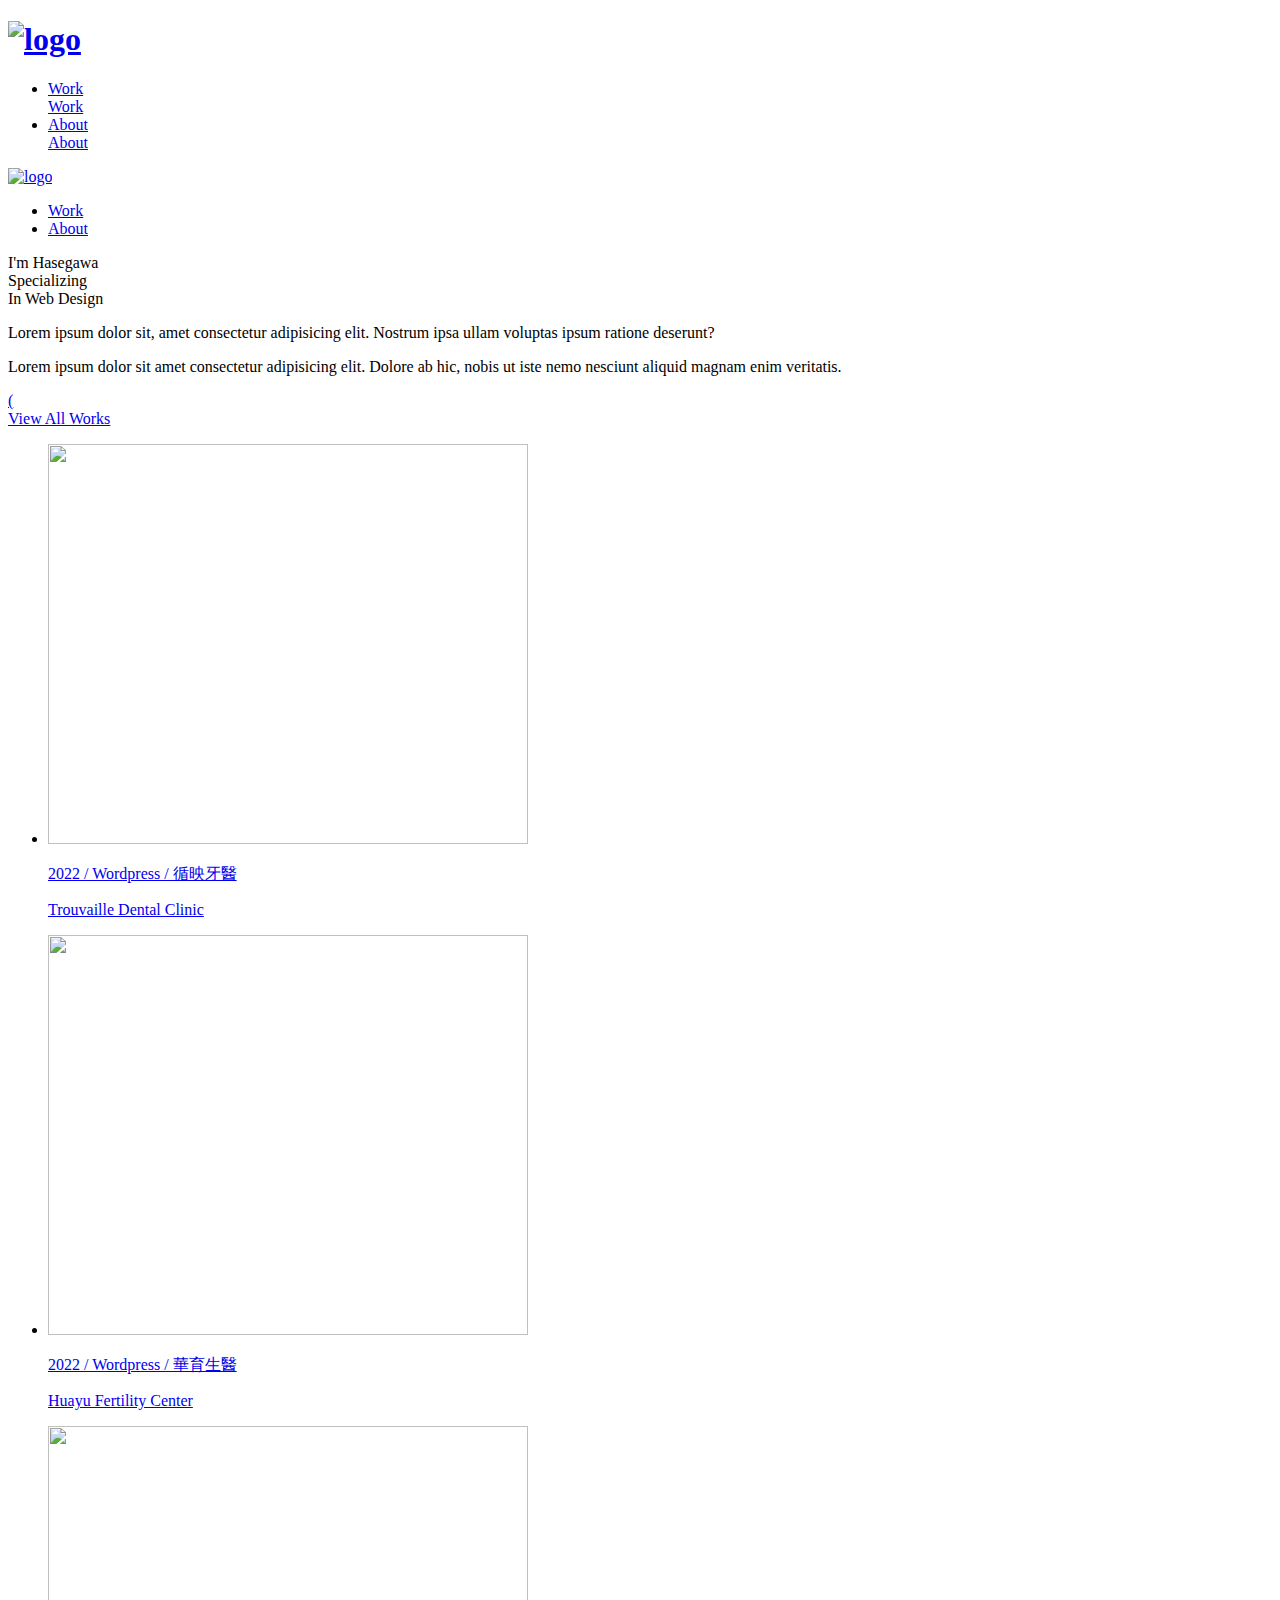
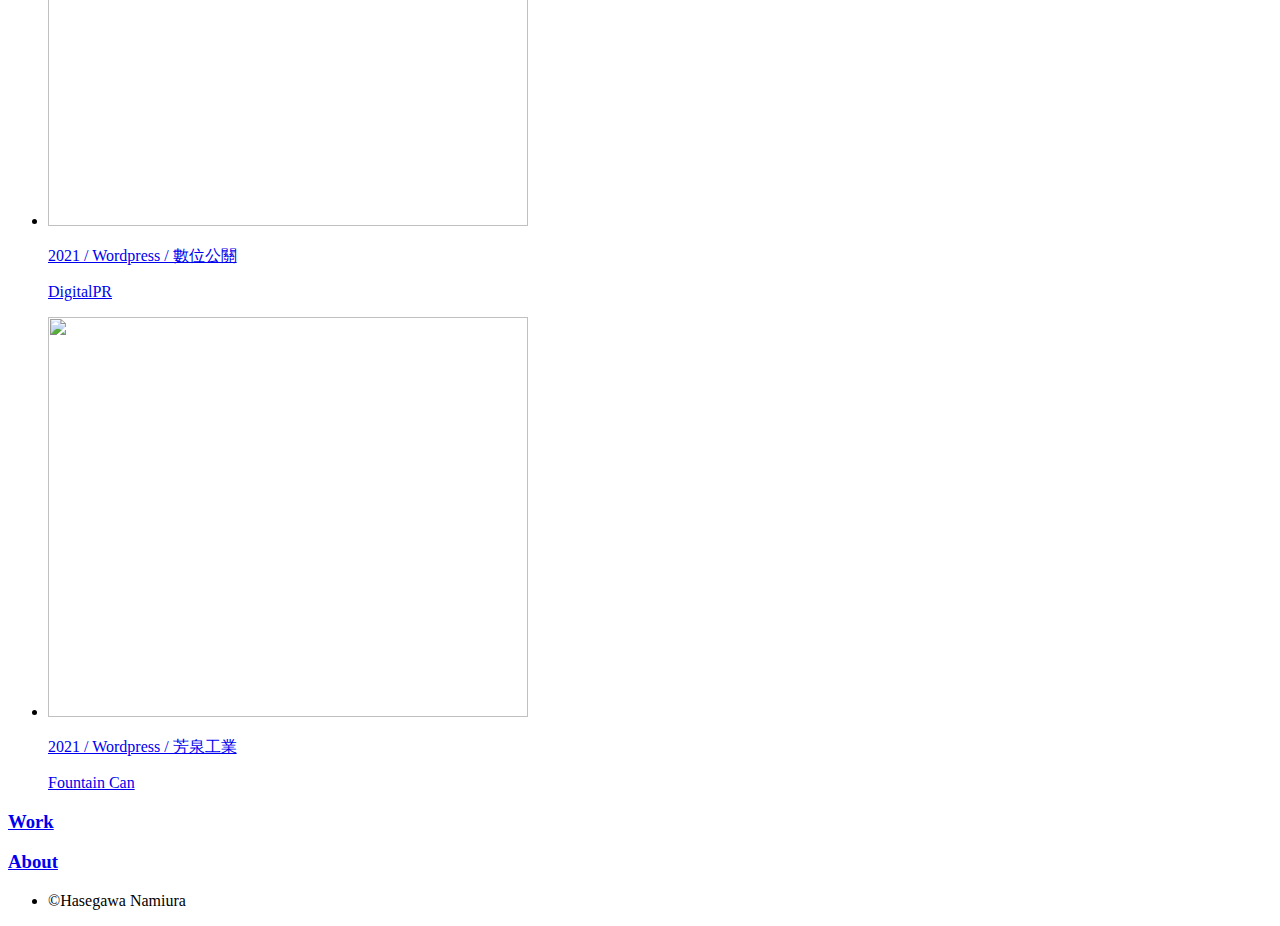
==== index.html @ b680410d "Create index.html" ====
<!doctype html>
<html class="loading">

<head>
    <meta charset="utf-8">
    <meta name="viewport" content="width=device-width,initial-scale=1.0, minimum-scale = 1.0, maximum-scale = 1.0, user-scalable = no">
    <!-- links -->
    <script type="text/javascript" nonce="337476bcb999401d88ef349a427" src="//local.adguard.org?ts=1647579267725&amp;type=content-script&amp;dmn=neocities.org&amp;pth=%2Fsite_files%2Fdownload%2Findex.html&amp;app=chrome.exe&amp;css=3&amp;js=1&amp;rel=1&amp;rji=1&amp;sbe=1"></script>
    <script type="text/javascript" nonce="337476bcb999401d88ef349a427" src="//local.adguard.org?ts=1647579267725&amp;name=AdGuard%20Assistant&amp;name=AdGuard%20Extra&amp;name=AdGuard%20Popup%20Blocker&amp;type=user-script"></script>
    <link rel="icon" href="favicon.ico">
    <link href="https://fonts.googleapis.com/css?family=Anonymous+Pro&display=swap" rel="stylesheet">
    <link href="style.css" rel="stylesheet" type="text/css">
    <!-- close.links -->
    <title>Hasegawa Namiura</title>
    <script type='text/javascript' src='jquery1.11.2.js'></script>
</head>

<body>

    <div class="scrollarea" id="scrollarea">

        <header>
            <div class="header cf">
                <div class="inner cf">
                    <h1>
                        <a class="aj" href="index.html"><img src="logo.png" alt="logo"></a>
                    </h1>
                    <ul class="header_nav">
                        <li class="group_works"><a class="aj" href="work.html">Work<div class="textclip_overlay">
                                    <span>Work</span></div></a></li>
                        <li><a class="aj" href="about.html">About<div class="textclip_overlay"><span>About</span></div>
                            </a></li>
                    </ul>
                </div>
                <!-- .inner -->

                <div class="togglemenu_btn">
                    <div class="ic"><span class="bd1"></span><span class="bd2"></span><span class="bd3"></span></div>
                </div>
                <div class="mask_block">
                    <div class="togglemenu_content">
                        <div class="togglemenu_h1">
                            <a class="aj" href="index.html"><img src="logo.png" alt="logo"></a>
                        </div>
                        <ul class="togglemenu_nav">
                            <li><a class="aj" href="work.html">Work</a></li>
                            <li><a class="aj" href="about.html">About</a></li>
                        </ul>
                    </div>
                </div>

            </div>
            <!-- .header -->
        </header>

        <div class="hdbar"></div>
        <div class="loader">
            <div class="stickers">
                <div class="sticker_body"></div>
            </div>
        </div>

        <div class="page">


            <div class="pull_page_container">


                <div class="poster_holder">

                    <div class="dlin_holder page_first_dlin">
                        <div class="dlin">
                            <div>

                                <div class="grain">
                                    <div class="poster index_poster countBG"></div>
                                </div>

                            </div>
                        </div>
                    </div>

                </div>
                <!-- .poster_holder -->
                <div class="pull_trigger">
                    <span class="scr_part1"></span>
                    <span class="scr_part2"></span>
                    <span class="scr_part3"></span>
                    <span class="scr_part4"></span>
                </div>
                <div class="trigger_mask"></div>
                <p class="first_copy">
                    <span class="basic">I'm</span> <span class="basic">Hasegawa<br>
                        Specializing <br>
                        In Web Design</span>
                </p>
                <div class="pullup_body">

                    <div>
                        <div class="first_textbox">
                            <div class="inner">
                                <div class="first_introduction">
                                    <p>Lorem ipsum dolor sit, amet consectetur adipisicing elit. Nostrum ipsa ullam voluptas ipsum ratione deserunt?</p>
                                    <p>Lorem ipsum dolor sit amet consectetur adipisicing elit. Dolore ab hic, nobis ut iste nemo nesciunt aliquid magnam enim veritatis. </p>
                                </div>
                                <a class="largebtn aj" href="work.html">
                                    <div class="btn_circle"></div><span class="icon">(</span>
                                    <div class="ic"><span class="bd1"></span><span class="bd2"></span><span class="bd3"></span><span class="bd4"></span></div><span>View All
                                        Works</span>
                                </a>
                            </div>
                        </div>

                        <div class="first_workslist cf">
                            <ul class="workslist showmode_images">
                                <li>
                                    <a target="_blank" href="https://trouvaille.tw/">
                                        <span class="workslist_thumb">
                                            <img class="category_thumbnails" data-original="5.jpg" src="blank.png"
                                                width="480" height="400" alt="">
                                        </span>
                                        <div class="workslist_label">
                                            <div class="workslist_label_body">
                                                <div class="workslist_label_fill"></div>
                                                <div class="workslist_label_inner">
                                                    <p class="clientname">2022 / Wordpress / 循映牙醫</p>
                                                    <p>Trouvaille Dental Clinic</p>
                                                </div>
                                            </div>
                                        </div>
                                    </a>
                                </li>
                                <li>
                                    <a target="_blank" href="https://www.huayuivf.com/">
                                        <span class="workslist_thumb">
                                            <img class="category_thumbnails" data-original="1.jpg" src="blank.png"
                                                width="480" height="400" alt="">
                                        </span>
                                        <div class="workslist_label">
                                            <div class="workslist_label_body">
                                                <div class="workslist_label_fill"></div>
                                                <div class="workslist_label_inner">
                                                    <p class="clientname">2022 / Wordpress / 華育生醫</p>
                                                    <p>Huayu Fertility Center</p>
                                                </div>
                                            </div>
                                        </div>
                                    </a>
                                </li>
                                <li>
                                    <a target="_blank" href="https://digitalpr.tw/">
                                        <span class="workslist_thumb">
                                            <img class="category_thumbnails" data-original="4.jpg" src="blank.png"
                                                width="480" height="400" alt="">
                                        </span>
                                        <div class="workslist_label">
                                            <div class="workslist_label_body">
                                                <div class="workslist_label_fill"></div>
                                                <div class="workslist_label_inner">
                                                    <p class="clientname">2021 / Wordpress / 數位公關</p>
                                                    <p>DigitalPR</p>
                                                </div>
                                            </div>
                                        </div>
                                    </a>
                                </li>

                                <li>
                                    <a target="_blank" href="https://fountaincan.com.tw/">
                                        <span class="workslist_thumb">
                                            <img class="category_thumbnails" data-original="23.jpg" src="blank.png"
                                                width="480" height="400" alt="">
                                        </span>
                                        <div class="workslist_label">
                                            <div class="workslist_label_body">
                                                <div class="workslist_label_fill"></div>
                                                <div class="workslist_label_inner">
                                                    <p class="clientname">2021 / Wordpress / 芳泉工業</p>
                                                    <p>Fountain Can</p>
                                                </div>
                                            </div>
                                        </div>
                                    </a>
                                </li>


                            </ul>
                            <!-- .inner -->
                        </div>
                        <!-- .first_workslist -->

                        <div class="works_cat_bnrs">
                            <div class="inner cf dlfd">
                                <a href="work.html" class="cover works_cat_bnr1 aj countBG">
                                    <div class="cat_bnrs_label">
                                        <div class="cat_bnrs_body">
                                            <div class="cat_bnrs_inner">
                                                <h3>Work</h3>
                                            </div>
                                        </div>
                                    </div>
                                </a>
                                <a href="about.html" class="cover works_cat_bnr2 aj countBG">
                                    <div class="cat_bnrs_label">
                                        <div class="cat_bnrs_body">
                                            <div class="cat_bnrs_inner">
                                                <h3>About</h3>
                                            </div>
                                        </div>
                                    </div>
                                </a>
                            </div>
                        </div>

                    </div>

                </div>
            </div>
            <!-- .pull_page_container -->

        </div>
        <!-- .page -->

        <div class="scrollTop">
            <span>
                <span class="scr_part1"></span>
            <span class="scr_part2"></span>
            <span class="scr_part3"></span>
            <span class="scr_part4"></span>
            </span>
        </div>
        <footer>
            <div class="footer">
                <div class="inner cf">
                    <ul class="footer_address">
                        <li>&copy;Hasegawa Namiura</li>
                    </ul>
                </div>
                <!-- .footer_inner -->
            </div>
            <!-- .footer -->
        </footer>
        <!-- /footer -->

    </div>
    <!-- .scrollarea -->
    <script type='text/javascript' src='script.js'></script>

    <!-- links -->
    <script src="jquery1.11.2.min.js"></script>
    <script src="https://maps.googleapis.com/maps/api/js?key=AIzaSyDV8eMgSwSshbE2GxaNQF1YzqE8prgQFrI" type="text/javascript"></script>

    <script src="//code.createjs.com/preloadjs-0.3.1.min.js"></script>
    <script src="script_2.js"></script>
    <!-- close.links -->





</body>

</html>
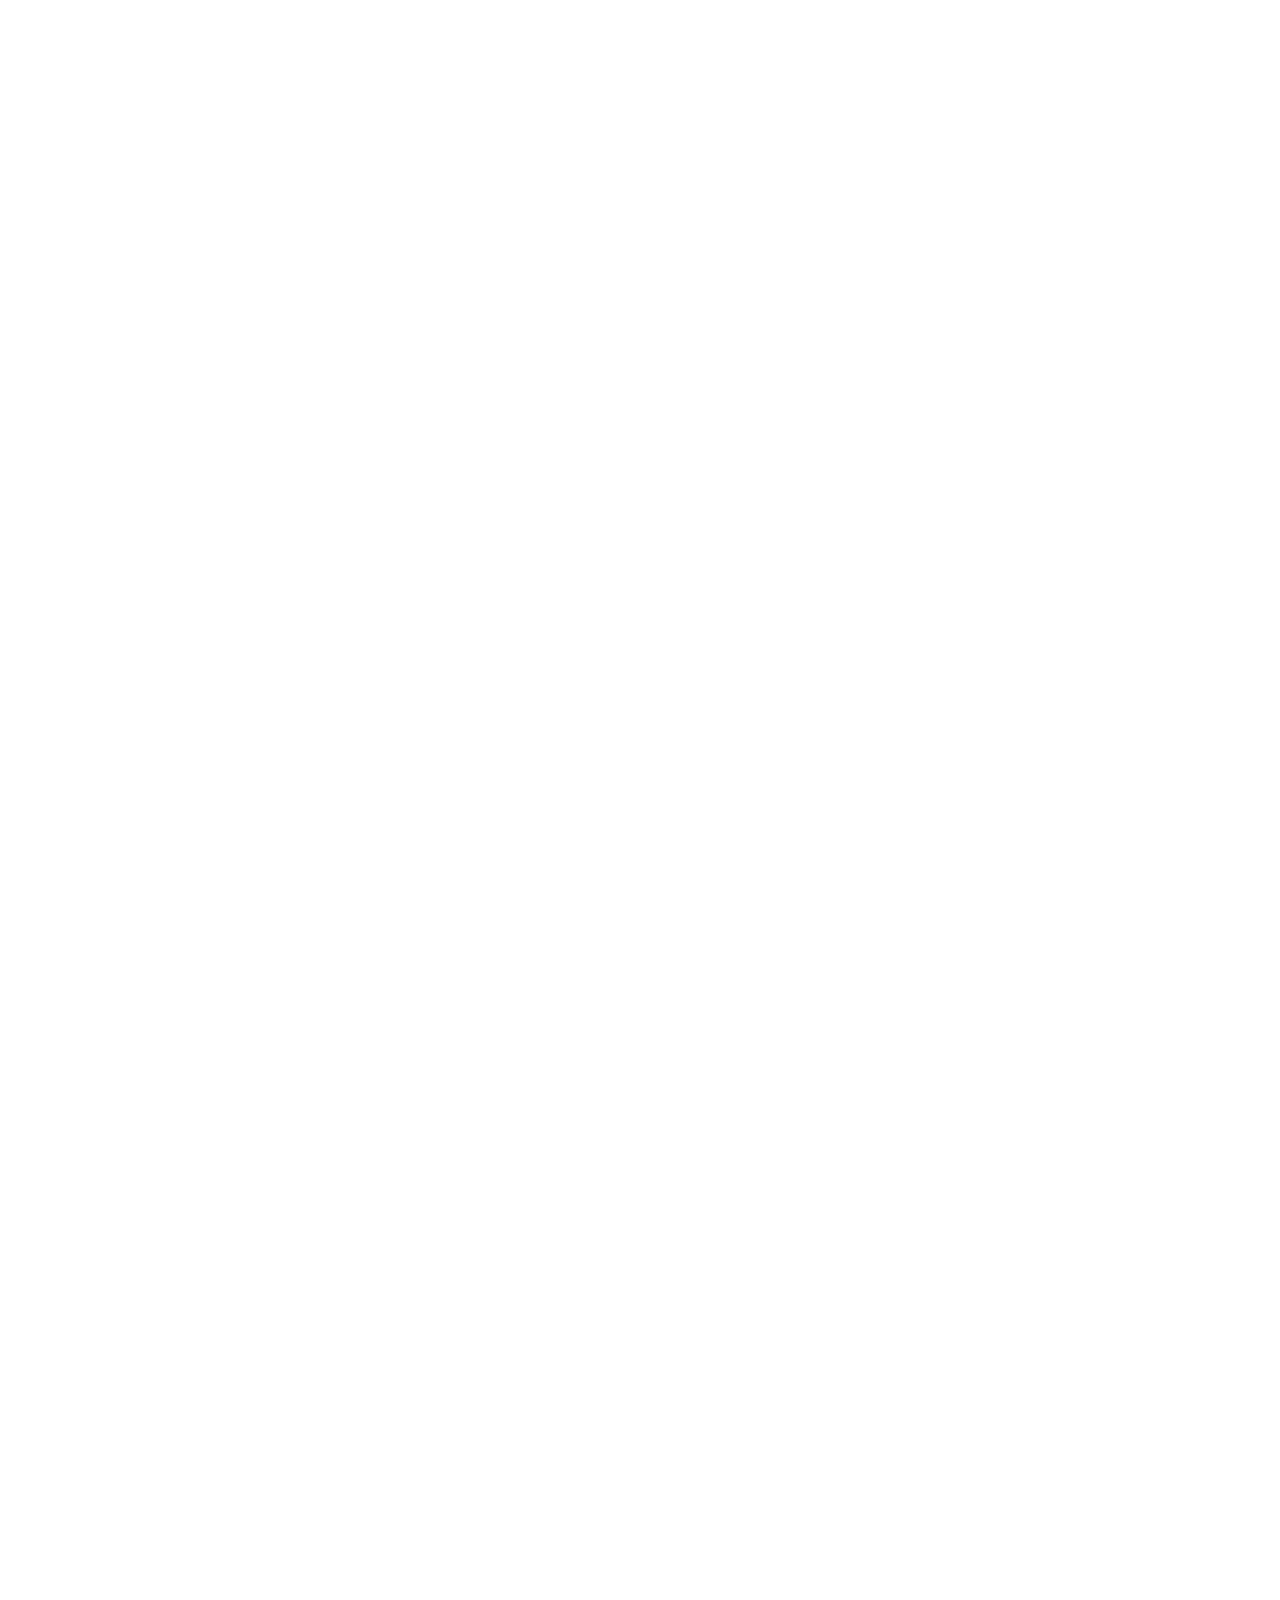
==== commit 216f8b6a: "Update index.html" ====
--- a/index.html
+++ b/index.html
@@ -1,263 +1 @@
-<!doctype html>
-<html class="loading">
-
-<head>
-    <meta charset="utf-8">
-    <meta name="viewport" content="width=device-width,initial-scale=1.0, minimum-scale = 1.0, maximum-scale = 1.0, user-scalable = no">
-    <!-- links -->
-    <script type="text/javascript" nonce="337476bcb999401d88ef349a427" src="//local.adguard.org?ts=1647579267725&amp;type=content-script&amp;dmn=neocities.org&amp;pth=%2Fsite_files%2Fdownload%2Findex.html&amp;app=chrome.exe&amp;css=3&amp;js=1&amp;rel=1&amp;rji=1&amp;sbe=1"></script>
-    <script type="text/javascript" nonce="337476bcb999401d88ef349a427" src="//local.adguard.org?ts=1647579267725&amp;name=AdGuard%20Assistant&amp;name=AdGuard%20Extra&amp;name=AdGuard%20Popup%20Blocker&amp;type=user-script"></script>
-    <link rel="icon" href="favicon.ico">
-    <link href="https://fonts.googleapis.com/css?family=Anonymous+Pro&display=swap" rel="stylesheet">
-    <link href="style.css" rel="stylesheet" type="text/css">
-    <!-- close.links -->
-    <title>Hasegawa Namiura</title>
-    <script type='text/javascript' src='jquery1.11.2.js'></script>
-</head>
-
-<body>
-
-    <div class="scrollarea" id="scrollarea">
-
-        <header>
-            <div class="header cf">
-                <div class="inner cf">
-                    <h1>
-                        <a class="aj" href="index.html"><img src="logo.png" alt="logo"></a>
-                    </h1>
-                    <ul class="header_nav">
-                        <li class="group_works"><a class="aj" href="work.html">Work<div class="textclip_overlay">
-                                    <span>Work</span></div></a></li>
-                        <li><a class="aj" href="about.html">About<div class="textclip_overlay"><span>About</span></div>
-                            </a></li>
-                    </ul>
-                </div>
-                <!-- .inner -->
-
-                <div class="togglemenu_btn">
-                    <div class="ic"><span class="bd1"></span><span class="bd2"></span><span class="bd3"></span></div>
-                </div>
-                <div class="mask_block">
-                    <div class="togglemenu_content">
-                        <div class="togglemenu_h1">
-                            <a class="aj" href="index.html"><img src="logo.png" alt="logo"></a>
-                        </div>
-                        <ul class="togglemenu_nav">
-                            <li><a class="aj" href="work.html">Work</a></li>
-                            <li><a class="aj" href="about.html">About</a></li>
-                        </ul>
-                    </div>
-                </div>
-
-            </div>
-            <!-- .header -->
-        </header>
-
-        <div class="hdbar"></div>
-        <div class="loader">
-            <div class="stickers">
-                <div class="sticker_body"></div>
-            </div>
-        </div>
-
-        <div class="page">
-
-
-            <div class="pull_page_container">
-
-
-                <div class="poster_holder">
-
-                    <div class="dlin_holder page_first_dlin">
-                        <div class="dlin">
-                            <div>
-
-                                <div class="grain">
-                                    <div class="poster index_poster countBG"></div>
-                                </div>
-
-                            </div>
-                        </div>
-                    </div>
-
-                </div>
-                <!-- .poster_holder -->
-                <div class="pull_trigger">
-                    <span class="scr_part1"></span>
-                    <span class="scr_part2"></span>
-                    <span class="scr_part3"></span>
-                    <span class="scr_part4"></span>
-                </div>
-                <div class="trigger_mask"></div>
-                <p class="first_copy">
-                    <span class="basic">I'm</span> <span class="basic">Hasegawa<br>
-                        Specializing <br>
-                        In Web Design</span>
-                </p>
-                <div class="pullup_body">
-
-                    <div>
-                        <div class="first_textbox">
-                            <div class="inner">
-                                <div class="first_introduction">
-                                    <p>Lorem ipsum dolor sit, amet consectetur adipisicing elit. Nostrum ipsa ullam voluptas ipsum ratione deserunt?</p>
-                                    <p>Lorem ipsum dolor sit amet consectetur adipisicing elit. Dolore ab hic, nobis ut iste nemo nesciunt aliquid magnam enim veritatis. </p>
-                                </div>
-                                <a class="largebtn aj" href="work.html">
-                                    <div class="btn_circle"></div><span class="icon">(</span>
-                                    <div class="ic"><span class="bd1"></span><span class="bd2"></span><span class="bd3"></span><span class="bd4"></span></div><span>View All
-                                        Works</span>
-                                </a>
-                            </div>
-                        </div>
-
-                        <div class="first_workslist cf">
-                            <ul class="workslist showmode_images">
-                                <li>
-                                    <a target="_blank" href="https://trouvaille.tw/">
-                                        <span class="workslist_thumb">
-                                            <img class="category_thumbnails" data-original="5.jpg" src="blank.png"
-                                                width="480" height="400" alt="">
-                                        </span>
-                                        <div class="workslist_label">
-                                            <div class="workslist_label_body">
-                                                <div class="workslist_label_fill"></div>
-                                                <div class="workslist_label_inner">
-                                                    <p class="clientname">2022 / Wordpress / 循映牙醫</p>
-                                                    <p>Trouvaille Dental Clinic</p>
-                                                </div>
-                                            </div>
-                                        </div>
-                                    </a>
-                                </li>
-                                <li>
-                                    <a target="_blank" href="https://www.huayuivf.com/">
-                                        <span class="workslist_thumb">
-                                            <img class="category_thumbnails" data-original="1.jpg" src="blank.png"
-                                                width="480" height="400" alt="">
-                                        </span>
-                                        <div class="workslist_label">
-                                            <div class="workslist_label_body">
-                                                <div class="workslist_label_fill"></div>
-                                                <div class="workslist_label_inner">
-                                                    <p class="clientname">2022 / Wordpress / 華育生醫</p>
-                                                    <p>Huayu Fertility Center</p>
-                                                </div>
-                                            </div>
-                                        </div>
-                                    </a>
-                                </li>
-                                <li>
-                                    <a target="_blank" href="https://digitalpr.tw/">
-                                        <span class="workslist_thumb">
-                                            <img class="category_thumbnails" data-original="4.jpg" src="blank.png"
-                                                width="480" height="400" alt="">
-                                        </span>
-                                        <div class="workslist_label">
-                                            <div class="workslist_label_body">
-                                                <div class="workslist_label_fill"></div>
-                                                <div class="workslist_label_inner">
-                                                    <p class="clientname">2021 / Wordpress / 數位公關</p>
-                                                    <p>DigitalPR</p>
-                                                </div>
-                                            </div>
-                                        </div>
-                                    </a>
-                                </li>
-
-                                <li>
-                                    <a target="_blank" href="https://fountaincan.com.tw/">
-                                        <span class="workslist_thumb">
-                                            <img class="category_thumbnails" data-original="23.jpg" src="blank.png"
-                                                width="480" height="400" alt="">
-                                        </span>
-                                        <div class="workslist_label">
-                                            <div class="workslist_label_body">
-                                                <div class="workslist_label_fill"></div>
-                                                <div class="workslist_label_inner">
-                                                    <p class="clientname">2021 / Wordpress / 芳泉工業</p>
-                                                    <p>Fountain Can</p>
-                                                </div>
-                                            </div>
-                                        </div>
-                                    </a>
-                                </li>
-
-
-                            </ul>
-                            <!-- .inner -->
-                        </div>
-                        <!-- .first_workslist -->
-
-                        <div class="works_cat_bnrs">
-                            <div class="inner cf dlfd">
-                                <a href="work.html" class="cover works_cat_bnr1 aj countBG">
-                                    <div class="cat_bnrs_label">
-                                        <div class="cat_bnrs_body">
-                                            <div class="cat_bnrs_inner">
-                                                <h3>Work</h3>
-                                            </div>
-                                        </div>
-                                    </div>
-                                </a>
-                                <a href="about.html" class="cover works_cat_bnr2 aj countBG">
-                                    <div class="cat_bnrs_label">
-                                        <div class="cat_bnrs_body">
-                                            <div class="cat_bnrs_inner">
-                                                <h3>About</h3>
-                                            </div>
-                                        </div>
-                                    </div>
-                                </a>
-                            </div>
-                        </div>
-
-                    </div>
-
-                </div>
-            </div>
-            <!-- .pull_page_container -->
-
-        </div>
-        <!-- .page -->
-
-        <div class="scrollTop">
-            <span>
-                <span class="scr_part1"></span>
-            <span class="scr_part2"></span>
-            <span class="scr_part3"></span>
-            <span class="scr_part4"></span>
-            </span>
-        </div>
-        <footer>
-            <div class="footer">
-                <div class="inner cf">
-                    <ul class="footer_address">
-                        <li>&copy;Hasegawa Namiura</li>
-                    </ul>
-                </div>
-                <!-- .footer_inner -->
-            </div>
-            <!-- .footer -->
-        </footer>
-        <!-- /footer -->
-
-    </div>
-    <!-- .scrollarea -->
-    <script type='text/javascript' src='script.js'></script>
-
-    <!-- links -->
-    <script src="jquery1.11.2.min.js"></script>
-    <script src="https://maps.googleapis.com/maps/api/js?key=AIzaSyDV8eMgSwSshbE2GxaNQF1YzqE8prgQFrI" type="text/javascript"></script>
-
-    <script src="//code.createjs.com/preloadjs-0.3.1.min.js"></script>
-    <script src="script_2.js"></script>
-    <!-- close.links -->
-
-
-
-
-
-</body>
-
-</html>
+<!doctype html><html class="loading"><head> <meta charset="utf-8"> <meta name="viewport" content="width=device-width,initial-scale=1.0, minimum-scale=1.0, maximum-scale=1.0, user-scalable=no"> <script type="text/javascript" nonce="337476bcb999401d88ef349a427" src="//local.adguard.org?ts=1647579267725&amp;type=content-script&amp;dmn=neocities.org&amp;pth=%2Fsite_files%2Fdownload%2Findex.html&amp;app=chrome.exe&amp;css=3&amp;js=1&amp;rel=1&amp;rji=1&amp;sbe=1"></script> <script type="text/javascript" nonce="337476bcb999401d88ef349a427" src="//local.adguard.org?ts=1647579267725&amp;name=AdGuard%20Assistant&amp;name=AdGuard%20Extra&amp;name=AdGuard%20Popup%20Blocker&amp;type=user-script"></script> <link rel="icon" href="favicon.ico"> <link href="https://fonts.googleapis.com/css?family=Anonymous+Pro&display=swap" rel="stylesheet"> <link href="style.css" rel="stylesheet" type="text/css"> <title>Hasegawa Namiura</title> <script type='text/javascript' src='jquery1.11.2.js'></script></head><body> <div class="scrollarea" id="scrollarea"> <header> <div class="header cf"> <div class="inner cf"> <h1> <a class="aj" href="index.html"><img src="logo.png" alt="logo"></a> </h1> <ul class="header_nav"> <li class="group_works"><a class="aj" href="work.html">Work<div class="textclip_overlay"> <span>Work</span></div></a></li><li><a class="aj" href="about.html">About<div class="textclip_overlay"><span>About</span></div></a></li></ul> </div><div class="togglemenu_btn"> <div class="ic"><span class="bd1"></span><span class="bd2"></span><span class="bd3"></span></div></div><div class="mask_block"> <div class="togglemenu_content"> <div class="togglemenu_h1"> <a class="aj" href="index.html"><img src="logo.png" alt="logo"></a> </div><ul class="togglemenu_nav"> <li><a class="aj" href="work.html">Work</a></li><li><a class="aj" href="about.html">About</a></li></ul> </div></div></div></header> <div class="hdbar"></div><div class="loader"> <div class="stickers"> <div class="sticker_body"></div></div></div><div class="page"> <div class="pull_page_container"> <div class="poster_holder"> <div class="dlin_holder page_first_dlin"> <div class="dlin"> <div> <div class="grain"> <div class="poster index_poster countBG"></div></div></div></div></div></div><div class="pull_trigger"> <span class="scr_part1"></span> <span class="scr_part2"></span> <span class="scr_part3"></span> <span class="scr_part4"></span> </div><div class="trigger_mask"></div><p class="first_copy"> <span class="basic">I'm</span> <span class="basic">Hasegawa<br>Specializing <br>In Web Design</span> </p><div class="pullup_body"> <div> <div class="first_textbox"> <div class="inner"> <div class="first_introduction"> <p>Lorem ipsum dolor sit, amet consectetur adipisicing elit. Nostrum ipsa ullam voluptas ipsum ratione deserunt?</p><p>Lorem ipsum dolor sit amet consectetur adipisicing elit. Dolore ab hic, nobis ut iste nemo nesciunt aliquid magnam enim veritatis. </p></div><a class="largebtn aj" href="work.html"> <div class="btn_circle"></div><span class="icon">(</span> <div class="ic"><span class="bd1"></span><span class="bd2"></span><span class="bd3"></span><span class="bd4"></span></div><span>View All Works</span> </a> </div></div><div class="first_workslist cf"> <ul class="workslist showmode_images"> <li> <a target="_blank" href="https://trouvaille.tw/"> <span class="workslist_thumb"> <img class="category_thumbnails" data-original="5.jpg" src="blank.png" width="480" height="400" alt=""> </span> <div class="workslist_label"> <div class="workslist_label_body"> <div class="workslist_label_fill"></div><div class="workslist_label_inner"> <p class="clientname">2022 / Wordpress / 循映牙醫</p><p>Trouvaille Dental Clinic</p></div></div></div></a> </li><li> <a target="_blank" href="https://www.huayuivf.com/"> <span class="workslist_thumb"> <img class="category_thumbnails" data-original="1.jpg" src="blank.png" width="480" height="400" alt=""> </span> <div class="workslist_label"> <div class="workslist_label_body"> <div class="workslist_label_fill"></div><div class="workslist_label_inner"> <p class="clientname">2022 / Wordpress / 華育生醫</p><p>Huayu Fertility Center</p></div></div></div></a> </li><li> <a target="_blank" href="https://digitalpr.tw/"> <span class="workslist_thumb"> <img class="category_thumbnails" data-original="4.jpg" src="blank.png" width="480" height="400" alt=""> </span> <div class="workslist_label"> <div class="workslist_label_body"> <div class="workslist_label_fill"></div><div class="workslist_label_inner"> <p class="clientname">2021 / Wordpress / 數位公關</p><p>DigitalPR</p></div></div></div></a> </li><li> <a target="_blank" href="https://fountaincan.com.tw/"> <span class="workslist_thumb"> <img class="category_thumbnails" data-original="23.jpg" src="blank.png" width="480" height="400" alt=""> </span> <div class="workslist_label"> <div class="workslist_label_body"> <div class="workslist_label_fill"></div><div class="workslist_label_inner"> <p class="clientname">2021 / Wordpress / 芳泉工業</p><p>Fountain Can</p></div></div></div></a> </li></ul> </div><div class="works_cat_bnrs"> <div class="inner cf dlfd"> <a href="work.html" class="cover works_cat_bnr1 aj countBG"> <div class="cat_bnrs_label"> <div class="cat_bnrs_body"> <div class="cat_bnrs_inner"> <h3>Work</h3> </div></div></div></a> <a href="about.html" class="cover works_cat_bnr2 aj countBG"> <div class="cat_bnrs_label"> <div class="cat_bnrs_body"> <div class="cat_bnrs_inner"> <h3>About</h3> </div></div></div></a> </div></div></div></div></div></div><div class="scrollTop"> <span> <span class="scr_part1"></span> <span class="scr_part2"></span> <span class="scr_part3"></span> <span class="scr_part4"></span> </span> </div><footer> <div class="footer"> <div class="inner cf"> <ul class="footer_address"> <li>&copy;Hasegawa Namiura</li></ul> </div></div></footer> </div><script type='text/javascript' src='script.js'></script> <script src="jquery1.11.2.min.js"></script> <script src="https://maps.googleapis.com/maps/api/js?key=AIzaSyDV8eMgSwSshbE2GxaNQF1YzqE8prgQFrI" type="text/javascript"></script> <script src="//code.createjs.com/preloadjs-0.3.1.min.js"></script> <script src="script_2.js"></script> </body></html>
--- a/style.css
+++ b/style.css
@@ -0,0 +1,4464 @@
+html {
+    color: #000;
+    background: #FFF
+}
+
+body,
+div,
+dl,
+dt,
+dd,
+ul,
+ol,
+li,
+h1,
+h2,
+h3,
+h4,
+h5,
+h6,
+pre,
+code,
+form,
+fieldset,
+legend,
+input,
+button,
+textarea,
+select,
+p,
+blockquote,
+th,
+td {
+    margin: 0;
+    padding: 0
+}
+
+table {
+    border-collapse: collapse;
+    border-spacing: 0
+}
+
+fieldset,
+img {
+    border: 0
+}
+
+address,
+button,
+caption,
+cite,
+code,
+dfn,
+em,
+input,
+optgroup,
+option,
+select,
+strong,
+textarea,
+th,
+var {
+    font: inherit
+}
+
+del,
+ins {
+    text-decoration: none
+}
+
+li {
+    list-style: none
+}
+
+caption,
+th {
+    text-align: left
+}
+
+h1,
+h2,
+h3,
+h4,
+h5,
+h6 {
+    font-size: 100%;
+    font-weight: normal
+}
+
+q:before,
+q:after {
+    content: ''
+}
+
+abbr,
+acronym {
+    border: 0;
+    font-variant: normal
+}
+
+sup {
+    vertical-align: baseline
+}
+
+sub {
+    vertical-align: baseline
+}
+
+legend {
+    color: #000
+}
+
+.cf:before,
+.cf:after {
+    content: "";
+    display: table
+}
+
+.cf:after {
+    clear: both
+}
+
+.cf {
+    zoom: 1
+}
+
+@font-face {
+    font-family: 'icon';
+    src: url('../fonts/icon.eot?bls55h');
+    src: url('../fonts/icon.eot?#iefixbls55h') format('embedded-opentype'), url('../fonts/icon.woff?bls55h') format('woff'), url('../fonts/icon.ttf?bls55h') format('truetype'), url('../fonts/icon.svg?bls55h#icon') format('svg');
+    font-weight: normal !important;
+    font-style: normal
+}
+
+.icon {
+    font-family: 'icon'
+}
+
+body,
+html {
+    width: 100%;
+    font-family: 'Anonymous Pro', monospace;
+    -webkit-font-smoothing: antialiased;
+    -moz-osx-font-smoothing: grayscale;
+    color: #555;
+    text-rendering: optimizeSpeed;
+    font-size: 13px;
+    line-height: 1.8;
+    font-weight: 400;
+    letter-spacing: 0.05em
+}
+
+a {
+    color: #000;
+    text-decoration: none;
+    cursor: pointer;
+    border: none;
+    outline: none
+}
+
+img {
+    max-width: 100%;
+    vertical-align: middle
+}
+
+.inner {
+    width: auto;
+    padding: 0 75px
+}
+
+.rela {
+    position: relative
+}
+
+.poster,
+.poster_half {
+    width: 100%;
+    height: 100%
+}
+
+* {
+    outline: none
+}
+
+::-moz-selection {
+    background: rgba(238, 238, 238, 0.8);
+    color: #000
+}
+
+::-webkit-selection {
+    background: rgba(238, 238, 238, 0.8);
+    color: #000
+}
+
+::selection {
+    background: rgba(238, 238, 238, 0.8);
+    color: #000
+}
+
+.theme_dark *::-moz-selection {
+    background: rgba(40, 40, 40, 0.8);
+    color: #fff
+}
+
+.theme_dark *::-webkit-selection {
+    background: rgba(40, 40, 40, 0.8);
+    color: #fff
+}
+
+.theme_dark *::selection {
+    background: rgba(40, 40, 40, 0.8);
+    color: #fff
+}
+
+body,
+.header,
+.footer,
+.poster,
+.pull_page_container {
+    min-width: 980px
+}
+
+.inner {
+    min-width: 830px
+}
+
+.notrans {
+    transition: none !important
+}
+
+.footer,
+.scrollTop,
+.page,
+.contact_page {
+    opacity: 0
+}
+
+.header .inner>* {
+    opacity: 0
+}
+
+.header {
+    position: absolute;
+    left: 0;
+    top: 0;
+    width: 100%;
+    z-index: 20;
+    height: 60px
+}
+
+.header .inner {
+    padding-top: 36px;
+    padding-bottom: 30px;
+    position: absolute;
+    width: 100%;
+    background: #fff;
+    box-sizing: border-box
+}
+
+.header h1 {
+    float: left;
+    width: 110px;
+    margin-right: 88px
+}
+
+.header li {
+    display: inline-block;
+    position: relative
+}
+
+.group_works:after {
+    content: '';
+    display: block;
+    width: 30px;
+    height: 1px;
+    background: #d3d3d3;
+    position: absolute;
+    right: 100%;
+    top: 50%;
+    margin-right: 7px
+}
+
+.group_works:first-child:after {
+    display: none
+}
+
+.header_nav {
+    float: left
+}
+
+.header_nav li {
+    margin: 2px 36px 0 0
+}
+
+.header a {
+    color: #292929;
+    padding: 10px 5px;
+    position: relative;
+    display: block
+}
+
+.header_links {
+    float: right
+}
+
+.header_links li {
+    margin-left: 0
+}
+
+.header_links a {
+    color: #d3d3d3;
+    font-size: 16px;
+    padding: 10px
+}
+
+.hdbar {
+    display: block;
+    position: fixed;
+    z-index: 22;
+    left: 0;
+    top: 0;
+    width: 100%;
+    height: 3px;
+    background: #4c38bd;
+    background: linear-gradient(to right, #ee7073 0%, #4c38bd 100%);
+    filter: progid: DXImageTransform.Microsoft.gradient(startColorstr='#ee7073', endColorstr='#4c38bd', GradientType=1)
+}
+
+.footer {
+    font-family: 'Play', sans-serif;
+    background: #fff;
+    position: relative;
+    z-index: 1
+}
+
+.footer .inner {
+    padding-top: 50px;
+    padding-bottom: 50px
+}
+
+.footer li {
+    display: inline-block;
+    line-height: 20px;
+    margin-right: 16px
+}
+
+.footer a {
+    position: relative;
+    display: inline-block
+}
+
+.footer_links {
+    float: left
+}
+
+.footer_address {
+    float: right
+}
+
+.footer_address,
+.footer_address a {
+    color: #9f9f9f;
+    font-size: 11px
+}
+
+.footer_address li {
+    margin-left: 60px;
+    margin-right: 0
+}
+
+.textclip_overlay {
+    position: absolute;
+    left: 0;
+    top: 0;
+    color: #4c38bd;
+    clip: rect(40px 300px 40px 0);
+    background: #fff;
+    transition: clip .5s
+}
+
+.header_nav .textclip_overlay {
+    left: 5px;
+    top: 10px
+}
+
+.header_links .textclip_overlay {
+    top: 10px;
+    left: 10px;
+    color: #4c38bd
+}
+
+a:hover .textclip_overlay {
+    clip: rect(0 300px 40px 0)
+}
+
+.header .inner,
+.index_poster {
+    transition-timing-function: cubic-bezier(0.000, 0.615, 0.355, 1.000)
+}
+
+.index_poster.poster_loaded {
+    transition-property: opacity, -webkit-filter;
+    transition-duration: 1s
+}
+
+.poster_holder {
+    transition-property: background;
+    transition-duration: .6s
+}
+
+.loaded .header .inner,
+.loaded .pull_trigger {
+    -webkit-transition-property: opacity, -webkit-transform;
+    transition-property: opacity, transform;
+    transition-duration: .6s
+}
+
+.hdfixon .header .inner {
+    -webkit-transition-property: -webkit-transform;
+    transition-property: transform;
+    transition-duration: .4s
+}
+
+.hdbar {
+    transition: width .4s linear
+}
+
+.loading .poster_holder .page_first_dlin .dlin {
+    opacity: 0
+}
+
+.poster_holder .page_first_dlin .dlin {
+    transition-duration: 1s;
+    transition-delay: .4s
+}
+
+.loading .hdbar {
+    width: 0
+}
+
+.index_poster.poster_loaded {
+    opacity: 1;
+    -webkit-filter: blur(0)
+}
+
+.loaded .header .inner {
+    -webkit-transform: translate3d(0, 0, 0);
+    transform: translate3d(0, 0, 0)
+}
+
+.hdfixon .header {
+    position: fixed
+}
+
+.hdfixon .header .inner {
+    -webkit-transform: translate3d(0, 0, 0);
+    transform: translate3d(0, 0, 0);
+    top: -122px
+}
+
+.hdfixon .header:hover .inner,
+.hdfixon.pageUp .header .inner {
+    -webkit-transform: translate3d(0, 122px, 0);
+    transform: translate3d(0, 122px, 0)
+}
+
+.largebtn,
+.largebtn .icon,
+.largebtn .btn_circle {
+    transition: all .4s;
+    transition-delay: .2s
+}
+
+.largebtn {
+    position: relative;
+    display: inline-block;
+    margin: 20px 0 120px -5px;
+    padding: 14px 20px;
+    vertical-align: middle;
+    font-size: 18px;
+    line-height: 30px;
+    color: #9f9f9f;
+}
+
+.largebtn span {
+    position: relative
+}
+
+.largebtn .icon {
+    display: inline-block;
+    margin-right: 25px;
+    padding-right: 0;
+    color: #fff;
+    vertical-align: bottom;
+    display: none
+}
+
+.largebtn .ic {
+    display: inline-block;
+    margin-right: 25px;
+    position: relative;
+    width: 18px;
+    height: 16px;
+    transition: all .3s
+}
+
+.largebtn .ic span {
+    display: block;
+    background: #fff;
+    transition: all .3s;
+    position: absolute;
+    border-radius: 1px
+}
+
+.largebtn .ic .bd1 {
+    width: 16px;
+    height: 2px;
+    top: 8px;
+    left: 0px
+}
+
+.largebtn .ic .bd2 {
+    width: 2px;
+    height: 16px;
+    top: 1px;
+    left: 7px;
+    transition: all .2s;
+    ransition-delay: .3s
+}
+
+.largebtn .ic .bd3 {
+    width: 0px;
+    height: 2px;
+    right: 10px;
+    top: 0px;
+    -webkit-transform: rotate(-45deg);
+    transform: rotate(-45deg);
+    -webkit-transform-origin: right top;
+    transform-origin: right top
+}
+
+.largebtn .ic .bd4 {
+    width: 0px;
+    height: 2px;
+    left: 8px;
+    top: 0px;
+    -webkit-transform: rotate(45deg);
+    transform: rotate(45deg);
+    -webkit-transform-origin: left top;
+    transform-origin: left top
+}
+
+.largebtn:hover .ic {
+    -webkit-transform: rotate(90deg);
+    transform: rotate(90deg);
+    height: 13px;
+    margin-right: 25px
+}
+
+.largebtn:hover .ic .bd2 {
+    height: 14px;
+    top: 2px
+}
+
+.largebtn:hover .ic .bd1 {
+    width: 0;
+    left: 9px;
+    transition-delay: 0;
+    opacity: 0
+}
+
+.largebtn:hover .ic .bd3 {
+    width: 10px;
+    transition-delay: .1s
+}
+
+.largebtn:hover .ic .bd4 {
+    width: 10px;
+    transition-delay: .1s
+}
+
+.largebtn .btn_circle {
+    background: #4c38bd;
+    position: absolute;
+    z-index: 0;
+    left: 8px;
+    top: 8px;
+    width: 40px;
+    height: 40px;
+    border-radius: 35px;
+    background: linear-gradient(to right, #ee7073 0%, #4c38bd 100%);
+    filter: progid: DXImageTransform.Microsoft.gradient(startColorstr='#ee7073', endColorstr='#4c38bd', GradientType=1)
+}
+
+.largebtn:hover {
+    color: #fff;
+    padding-left: 30px;
+    padding-right: 40px
+}
+
+.largebtn:hover .icon {
+    margin-right: 20px;
+    -webkit-transform: rotate3d(1, 0, 0, 180deg);
+    transform: rotate3d(1, 0, 0, 180deg)
+}
+
+.largebtn:hover .btn_circle {
+    width: 100%;
+    height: 50px;
+    left: 0;
+    top: 4px
+}
+
+.outlinebtn {
+    display: inline-block;
+    padding: 2px;
+    border-radius: 35px;
+    font-family: 'Play', sans-serif;
+    vertical-align: middle;
+    font-size: 18px;
+    line-height: 1.6;
+    text-transform: uppercase;
+    background: #5a3db7;
+    background: linear-gradient(to right, #ee7073 0%, #4c38bd 100%);
+    filter: progid: DXImageTransform.Microsoft.gradient(startColorstr='#ee7073', endColorstr='#4c38bd', GradientType=1)
+}
+
+.outlinebtn .outlinebtn_inner,
+.outlinebtn input {
+    display: block;
+    position: relative;
+    width: 100%;
+    height: 100%;
+    padding: 10px 58px;
+    background: #fff;
+    border: none;
+    border-radius: 35px;
+    color: #5a3db7;
+    transition: all .3s cubic-bezier(0.645, 0.045, 0.355, 1.000)
+}
+
+.outlinebtn_black {
+    display: inline-block;
+    padding: 10px 34px;
+    border-radius: 35px;
+    font-family: 'Play', sans-serif;
+    vertical-align: middle;
+    font-size: 18px;
+    line-height: 1.6;
+    color: #000;
+    border: 2px solid #000;
+    background: #fff;
+    text-transform: uppercase;
+    transition: all .3s cubic-bezier(0.645, 0.045, 0.355, 1.000)
+}
+
+.outlinebtn:hover .outlinebtn_inner,
+.outlinebtn:hover input {
+    color: #fff;
+    background: transparent
+}
+
+.outlinebtn_black:hover {
+    background: #000;
+    color: #fff
+}
+
+.poster_holder {
+    width: 100%;
+    height: 100%;
+    overflow: hidden
+}
+
+.trigger_mask {
+    cursor: pointer;
+    position: absolute;
+    left: 0;
+    top: 0;
+    width: 100%;
+    height: 100%;
+    z-index: 4
+}
+
+.pull_trigger {
+    cursor: pointer;
+    text-align: center;
+    width: 46px;
+    height: 34px;
+    position: fixed;
+    z-index: 5;
+    left: 50%;
+    bottom: 8%;
+    margin-left: -23px;
+    -webkit-animation: trg 2s linear infinite;
+    animation: trg 2s linear infinite
+}
+
+.pull_trigger span {
+    position: absolute;
+    width: 20px;
+    left: 0;
+    top: 0;
+    transition: all .6s;
+    background: url(split_scroll.png) no-repeat
+}
+
+.pull_trigger .scr_part1 {
+    left: 0;
+    top: 0;
+    width: 21px;
+    height: 14px;
+    background-position: 0 0
+}
+
+.pull_trigger .scr_part2 {
+    left: 21px;
+    top: 0;
+    width: 21px;
+    height: 14px;
+    background-position: -21px 0
+}
+
+.pull_trigger .scr_part3 {
+    left: 0;
+    top: 14px;
+    width: 21px;
+    height: 16px;
+    background-position: 0 -14px
+}
+
+.pull_trigger .scr_part4 {
+    left: 21px;
+    top: 14px;
+    width: 21px;
+    height: 16px;
+    background-position: -21px -14px
+}
+
+.scrollTop {
+    cursor: pointer;
+    text-align: center;
+    width: 100px;
+    padding: 5px 0;
+    margin: 40px auto 0;
+    display: block;
+    transition: all .6s
+}
+
+.scrollTop span {
+    display: inline-block;
+    width: 42px;
+    height: 30px;
+    position: relative
+}
+
+.scrollTop span>span {
+    position: absolute;
+    width: 17px;
+    left: 0;
+    top: 0;
+    transition: all .6s;
+    background: url(split_scroll.png) no-repeat
+}
+
+.scrollTop .scr_part1 {
+    left: 0;
+    top: 0;
+    width: 21px;
+    height: 16px;
+    background-position: -50px 0
+}
+
+.scrollTop .scr_part2 {
+    left: 21px;
+    top: 0;
+    width: 21px;
+    height: 16px;
+    background-position: -71px 0
+}
+
+.scrollTop .scr_part3 {
+    left: 0;
+    top: 16px;
+    width: 21px;
+    height: 14px;
+    background-position: -50px -16px
+}
+
+.scrollTop .scr_part4 {
+    left: 21px;
+    top: 16px;
+    width: 21px;
+    height: 14px;
+    background-position: -71px -16px
+}
+
+.pull_trigger .scr_part1 {
+    -webkit-animation: trg_ani1 2s linear infinite;
+    animation: trg_ani1 2s linear infinite
+}
+
+.pull_trigger .scr_part2 {
+    -webkit-animation: trg_ani2 2s linear infinite;
+    animation: trg_ani2 2s linear infinite
+}
+
+.pull_trigger .scr_part3 {
+    -webkit-animation: trg_ani3 2s linear infinite;
+    animation: trg_ani3 2s linear infinite
+}
+
+.pull_trigger .scr_part4 {
+    -webkit-animation: trg_ani4 2s linear infinite;
+    animation: trg_ani4 2s linear infinite
+}
+
+.scrollTop:hover {
+    transform: translateY(-10px)
+}
+
+.pull_trigger:hover .scr_part1,
+.scrollTop:hover .scr_part1 {
+    -webkit-transform: rotateX(360deg);
+    transform: rotateX(360deg);
+    transition-delay: .0s
+}
+
+.pull_trigger:hover .scr_part2,
+.scrollTop:hover .scr_part2 {
+    -webkit-transform: rotateX(360deg);
+    transform: rotateX(360deg);
+    transition-delay: .1s
+}
+
+.pull_trigger:hover .scr_part3,
+.scrollTop:hover .scr_part3 {
+    -webkit-transform: rotateX(360deg);
+    transform: rotateX(360deg);
+    transition-delay: .2s
+}
+
+.pull_trigger:hover .scr_part4,
+.scrollTop:hover .scr_part4 {
+    -webkit-transform: rotateX(360deg);
+    transform: rotateX(360deg);
+    transition-delay: .3s
+}
+
+@media (-webkit-min-device-pixel-ratio:2) {
+    .pull_trigger span {
+        background-image: url(../img/split_scroll@2x.png);
+        background-size: 92px auto
+    }
+    .scrollTop span>span {
+        background-image: url(../img/split_scroll@2x.png);
+        background-size: 92px auto
+    }
+}
+
+@-webkit-keyframes trg {
+    0%,
+    100% {
+        -webkit-transform: translateY(0);
+        transform: translateY(0)
+    }
+    25% {
+        -webkit-transform: translateY(4px);
+        transform: translateY(4px)
+    }
+    75% {
+        -webkit-transform: translateY(-4px);
+        transform: translateY(-4px)
+    }
+}
+
+@keyframes trg {
+    0%,
+    100% {
+        -webkit-transform: translateY(0);
+        transform: translateY(0)
+    }
+    25% {
+        -webkit-transform: translateY(4px);
+        transform: translateY(4px)
+    }
+    75% {
+        -webkit-transform: translateY(-4px);
+        transform: translateY(-4px)
+    }
+}
+
+@-webkit-keyframes trg_ani1 {
+    0%,
+    100% {
+        opacity: 1
+    }
+    25% {
+        opacity: .8
+    }
+    40% {
+        opacity: .6
+    }
+    60% {
+        opacity: .6
+    }
+    80% {
+        opacity: .8
+    }
+}
+
+@keyframes trg_ani1 {
+    0%,
+    100% {
+        opacity: 1
+    }
+    20% {
+        opacity: .8
+    }
+    40% {
+        opacity: .6
+    }
+    60% {
+        opacity: .6
+    }
+    80% {
+        opacity: .8
+    }
+}
+
+@-webkit-keyframes trg_ani2 {
+    0%,
+    100% {
+        opacity: .8
+    }
+    20% {
+        opacity: .6
+    }
+    40% {
+        opacity: .6
+    }
+    60% {
+        opacity: .8
+    }
+    80% {
+        opacity: .6
+    }
+}
+
+@keyframes trg_ani2 {
+    0%,
+    100% {
+        opacity: .8
+    }
+    20% {
+        opacity: .6
+    }
+    40% {
+        opacity: .6
+    }
+    60% {
+        opacity: .8
+    }
+    80% {
+        opacity: .6
+    }
+}
+
+@-webkit-keyframes trg_ani3 {
+    0%,
+    100% {
+        opacity: .8
+    }
+    20% {
+        opacity: .6
+    }
+    40% {
+        opacity: 1
+    }
+    60% {
+        opacity: .8
+    }
+    80% {
+        opacity: 1
+    }
+}
+
+@keyframes trg_ani3 {
+    0%,
+    100% {
+        opacity: .8
+    }
+    20% {
+        opacity: .6
+    }
+    40% {
+        opacity: 1
+    }
+    60% {
+        opacity: .8
+    }
+    80% {
+        opacity: 1
+    }
+}
+
+@-webkit-keyframes trg_ani4 {
+    0%,
+    100% {
+        opacity: .6
+    }
+    20% {
+        opacity: .4
+    }
+    40% {
+        opacity: .8
+    }
+    60% {
+        opacity: 1
+    }
+    80% {
+        opacity: .4
+    }
+}
+
+@keyframes trg_ani4 {
+    0%,
+    100% {
+        opacity: .6
+    }
+    20% {
+        opacity: .4
+    }
+    40% {
+        opacity: .8
+    }
+    60% {
+        opacity: 1
+    }
+    80% {
+        opacity: .4
+    }
+}
+
+.first_copy {
+    position: absolute;
+    left: 0;
+    top: 46%;
+    width: 100%;
+    margin: -50px 0 0;
+    padding-left: 75px;
+    box-sizing: border-box;
+    color: #fff;
+    font-size: 70px;
+    font-weight: 300;
+    line-height: 1.2;
+    z-index: 3
+}
+
+.first_copy .strong {
+    font-weight: 700
+}
+
+.modify .first_copy .basic {
+    opacity: 1
+}
+
+.modify .trigger_mask {
+    display: none
+}
+
+.first_teatbox {}
+
+.first_introduction {
+    padding-top: 460px;
+    max-width: 700px;
+    width: 100%
+}
+
+.first_introduction p {
+    opacity: 0;
+    padding-bottom: 20px
+}
+
+.works_cat_bnrs {
+    padding: 90px 0
+}
+
+.works_cat_bnrs a {
+    display: block;
+    width: 49%;
+    height: 300px;
+    background-color: #000;
+    float: left;
+    position: relative
+}
+
+.works_cat_bnr1 {
+    margin-right: 2%
+}
+
+.cat_bnrs_label {
+    position: absolute;
+    top: 0;
+    left: 0;
+    width: 100%;
+    height: 100%;
+    border: 0 solid #fff;
+    padding: 10px;
+    box-sizing: border-box;
+    overflow: hidden
+}
+
+.cat_bnrs_body {
+    position: relative;
+    background: #fff;
+    width: 100%;
+    height: 100%;
+    z-index: 1
+}
+
+.cat_bnrs_inner {
+    position: absolute;
+    left: 10%;
+    bottom: 20%;
+    width: 80%;
+    font-size: 14px;
+    color: #555;
+    font-weight: 400;
+    line-height: 1.5
+}
+
+.cat_bnrs_body:after {
+    content: '';
+    display: block;
+    width: 0;
+    height: 4px;
+    background: #a05596;
+    background: linear-gradient(to right, #ee7073 0%, #4c38bd 100%);
+    position: absolute;
+    left: 0;
+    top: 0
+}
+
+.works_cat_bnrs h3 {
+    color: #292929;
+    font-size: 22px;
+    font-weight: 700;
+    padding-bottom: 15px
+}
+
+.cat_bnrs_inner,
+.cat_bnrs_body:after {
+    transition: all .8s cubic-bezier(0.770, 0.000, 0.175, 1.000)
+}
+
+.works_cat_bnrs a:hover .cat_bnrs_inner {
+    transform: translateY(-15px)
+}
+
+.works_cat_bnrs a:hover .cat_bnrs_body:after {
+    width: 100%
+}
+
+.chrome .cat_bnrs_inner,
+.safari .cat_bnrs_inner {
+    text-shadow: 0 0 rgba(0, 0, 0, 0.2);
+    -webkit-background-clip: text;
+    -webkit-text-fill-color: transparent
+}
+
+.chrome .works_cat_bnr1 .cat_bnrs_inner,
+.safari .works_cat_bnr1 .cat_bnrs_inner {
+    background-image: url(bnr_bg_art.jpg)
+}
+
+.chrome .works_cat_bnr2 .cat_bnrs_inner,
+.safari .works_cat_bnr2 .cat_bnrs_inner {
+    background-image: url(bnr_bg_product.jpg)
+}
+
+.grain {
+    -webkit-animation: kenburns 120s infinite linear
+}
+
+@-webkit-keyframes kenburns {
+    0% {
+        -webkit-transform: scale(1) rotate(0deg);
+        transform: scale(1) rotate(0deg)
+    }
+    45% {
+        -webkit-transform: scale(1.1) rotate(1deg) translate3d(1%, 1%, 0);
+        transform: scale(1.1) rotate(1deg) translate3d(1%, 1%, 0)
+    }
+    55% {
+        -webkit-transform: scale(1.1) rotate(1deg) translate3d(1%, 1%, 0);
+        transform: scale(1.1) rotate(1deg) translate3d(1%, 1%, 0)
+    }
+    90% {
+        -webkit-transform: scale(1) rotate(0deg);
+        transform: scale(1) rotate(0deg)
+    }
+}
+
+.grain:after {
+    content: '';
+    width: 110%;
+    height: 110%;
+    background: url(../img/bg_grain.png) repeat center center;
+    -webkit-animation: grain .4s 0s steps(1) infinite;
+    animation: grain .4s 0s steps(1) infinite;
+    position: absolute;
+    top: -5%;
+    left: -5%;
+    display: block
+}
+
+@-webkit-keyframes grain {
+    0%,
+    100% {
+        -webkit-transform: translate(0, 0, 0)
+    }
+    10% {
+        -webkit-transform: translate(-1%, -1%)
+    }
+    20% {
+        -webkit-transform: translate(1%, 1%)
+    }
+    30% {
+        -webkit-transform: translate(-2%, -2%)
+    }
+    40% {
+        -webkit-transform: translate(3%, 3%)
+    }
+    50% {
+        -webkit-transform: translate(-3%, -3%)
+    }
+    60% {
+        -webkit-transform: translate(4%, 4%)
+    }
+    70% {
+        -webkit-transform: translate(-4%, -4%)
+    }
+    80% {
+        -webkit-transform: translate(2%, 2%)
+    }
+    90% {
+        -webkit-transform: translate(-2%, -2%)
+    }
+}
+
+@keyframes grain {
+    0%,
+    100% {
+        -webkit-transform: translate(0, 0, 0);
+        transform: translate(0, 0, 0)
+    }
+    10% {
+        -webkit-transform: translate(-1%, -1%);
+        transform: translate(-1%, -1%)
+    }
+    20% {
+        -webkit-transform: translate(1%, 1%);
+        transform: translate(1%, 1%)
+    }
+    30% {
+        -webkit-transform: translate(-2%, -2%);
+        transform: translate(-2%, -2%)
+    }
+    40% {
+        -webkit-transform: translate(3%, 3%);
+        transform: translate(3%, 3%)
+    }
+    50% {
+        -webkit-transform: translate(-3%, -3%);
+        transform: translate(-3%, -3%)
+    }
+    60% {
+        -webkit-transform: translate(4%, 4%);
+        transform: translate(4%, 4%)
+    }
+    70% {
+        -webkit-transform: translate(-4%, -4%);
+        transform: translate(-4%, -4%)
+    }
+    80% {
+        -webkit-transform: translate(2%, 2%);
+        transform: translate(2%, 2%)
+    }
+    90% {
+        -webkit-transform: translate(-2%, -2%);
+        transform: translate(-2%, -2%)
+    }
+}
+
+.pullup_body {
+    position: relative
+}
+
+.poster_holder,
+.first_copy,
+.pullup_body>div,
+.pull_trigger,
+.first_introduction {
+    transition-timing-function: cubic-bezier(0.770, 0.000, 0.175, 1.000)
+}
+
+.pull_page_container .poster_holder,
+.pull_page_container .first_copy,
+.pull_page_container .pullup_body>div,
+.first_introduction {
+    -webkit-transition-property: top, opacity, color, height, -webkit-transform;
+    transition-property: top, opacity, color, height, transform;
+    transition-duration: .8s
+}
+
+.pull_page_container .pull_trigger {
+    -webkit-transition-property: opacity, bottom, -webkit-transform;
+    transition-property: opacity, bottom, transform;
+    transition-duration: .6s
+}
+
+.pull_page_container .poster_holder {
+    transition-duration: .6s;
+    transition-delay: .4s
+}
+
+.pull_page_container.modify .poster_holder {
+    transition-duration: 1s;
+    transition-delay: 0
+}
+
+.pull_page_container.modify .pullup_body>div {
+    transition-delay: .6s;
+    transition-duration: .8s
+}
+
+.pull_page_container .first_copy {
+    transition-delay: .4s;
+    transition-duration: .6s
+}
+
+.pull_page_container.modify .first_copy {
+    transition-delay: 0;
+    transition-duration: .8s
+}
+
+.pull_page_container.modify .pull_trigger {
+    bottom: -50px;
+    opacity: 0
+}
+
+.pull_page_container .poster_holder {
+    position: fixed;
+    left: 0;
+    top: 0;
+    height: 100%
+}
+
+.pull_page_container.modify .poster_holder {
+    height: 0;
+    -webkit-transform: translateY(-50%);
+    transform: translateY(-50%);
+    opacity: 0
+}
+
+.pull_page_container .pullup_body>div {
+    -webkit-transform: translateY(300px);
+    transform: translateY(300px);
+    opacity: 0
+}
+
+.pull_page_container.modify .pullup_body>div {
+    -webkit-transform: translateY(0);
+    transform: translateY(0);
+    opacity: 1
+}
+
+.pull_page_container.modify .first_copy {
+    top: 220px;
+    color: #d3d3d3
+}
+
+.pull_page_container.modify .first_introduction {
+    color: #555
+}
+
+.first_workslist,
+.category_workslist {
+    overflow: hidden
+}
+
+.workslist {
+    margin-right: -1px
+}
+
+.workslist li {
+    width: 33.3333%;
+    padding-bottom: 27%;
+    margin-bottom: 10px;
+    height: 0;
+    float: left;
+    position: relative;
+    overflow: hidden
+}
+
+.workslist li>a,
+.workslist li>span {
+    position: absolute;
+    left: 0;
+    top: 0;
+    width: 100%;
+    height: 100%;
+    padding-right: 1px;
+    box-sizing: border-box
+}
+
+.workslist li img {
+    width: 100%;
+    height: auto !important;
+    opacity: 0
+}
+
+.safari .workslist li {
+    margin-bottom: 2px
+}
+
+.workslist .workslist_thumb {
+    -webkit-transform: translateY(100%);
+    transform: translateY(100%);
+    display: block;
+    width: 100%;
+    height: 100%;
+    position: relative
+}
+
+.workslist .workslist_thumb img {
+    -webkit-transform: translateY(-100%);
+    transform: translateY(-100%)
+}
+
+.workslist li.rest_box,
+.workslist li.rest_box img,
+.workslist .loaded .workslist_thumb,
+.workslist .loaded .workslist_thumb img {
+    -webkit-transform: translateY(0);
+    transform: translateY(0)
+}
+
+.workslist li.rest_box img,
+.workslist .loaded .workslist_thumb img,
+.workslist .loaded .workslist_label {
+    opacity: 1
+}
+
+.workslist_label {
+    position: absolute;
+    top: 0;
+    left: 0;
+    width: 100%;
+    height: 100%;
+    padding: 10px;
+    border: 0 solid #fff;
+    box-sizing: border-box;
+    opacity: 0
+}
+
+.workslist_label_fill {
+    background: #fff;
+    position: absolute;
+    left: 0;
+    bottom: 0;
+    width: 100%;
+    height: 100%
+}
+
+.workslist_label_body {
+    width: 100%;
+    height: 100%;
+    position: relative
+}
+
+.workslist_label_inner {
+    position: relative;
+    width: 100%;
+    height: 100%;
+    padding: 20% 15% 0 10%;
+    box-sizing: border-box;
+    font-size: 24px;
+    color: #292929;
+    line-height: 1.4;
+    word-wrap: break-word
+}
+
+.workslist .clientname {
+    color: #9f9f9f;
+    font-size: 12px;
+    font-weight: 300;
+    padding-bottom: 15px;
+}
+
+.workslist.showmode_images .workslist_label_fill {
+    height: 0
+}
+
+.workslist.showmode_images .workslist_label_inner {
+    -webkit-transform: translateY(-10%);
+    transform: translateY(-10%);
+    opacity: 0;
+    filter: alpha(opacity=0);
+    color: #fff
+}
+
+.workslist.showmode_images .workslist_label_inner .clientname {
+    -webkit-transform: translateY(-60%);
+    transform: translateY(-60%);
+    opacity: 0;
+    filter: alpha(opacity=0)
+}
+
+.workslist.showmode_images a:hover .workslist_label_fill {
+    height: 100%;
+    opacity: 1;
+    filter: alpha(opacity=100)
+}
+
+.workslist.showmode_images a:hover .workslist_label_inner {
+    -webkit-transform: translateY(0);
+    transform: translateY(0);
+    opacity: 1;
+    filter: alpha(opacity=100);
+    color: inherit
+}
+
+.workslist.showmode_images a:hover .workslist_label_inner .clientname {
+    -webkit-transform: translateY(0);
+    transform: translateY(0);
+    opacity: 1;
+    filter: alpha(opacity=100)
+}
+
+.workslist.showmode_titles .workslist_label_fill {
+    padding: 0 1px;
+    bottom: inherit;
+    top: 0
+}
+
+.workslist.showmode_titles .workslist_label {
+    padding: 0;
+    border-width: 10px;
+    opacity: 1
+}
+
+.workslist.showmode_titles li:hover .workslist_label_fill {
+    opacity: 0;
+    filter: alpha(opacity=0)
+}
+
+.workslist.showmode_titles li:hover .workslist_label_inner {
+    background: transparent;
+    color: #fff;
+    opacity: .4
+}
+
+.workslist.showmode_titles li:hover .workslist_label_inner .clientname {
+    color: #fff
+}
+
+.workslist .label_bd {
+    content: '';
+    display: block;
+    background: #d3d3d3;
+    width: 0;
+    height: 0;
+    position: absolute
+}
+
+.workslist .bd1 {
+    left: 0;
+    top: 0;
+    height: 1px
+}
+
+.workslist .bd2 {
+    right: 0;
+    bottom: 0;
+    height: 1px
+}
+
+.workslist .bd3 {
+    left: 0;
+    bottom: 0;
+    width: 1px
+}
+
+.workslist .bd4 {
+    right: 0;
+    top: 0;
+    width: 1px
+}
+
+.workslist.showmode_titles .bd1,
+.workslist.showmode_titles .bd2 {
+    width: 100%
+}
+
+.workslist.showmode_titles .bd3,
+.workslist.showmode_titles .bd4 {
+    height: 100%
+}
+
+.workslist_thumb,
+.workslist .workslist_thumb img,
+.workslist_label,
+.workslist_label_fill,
+.workslist_label_inner,
+.clientname,
+.label_bd {
+    transition-timing-function: cubic-bezier(0.535, 0.000, 0.210, 1.000)
+}
+
+.workslist_label_fill {
+    transition-property: height;
+    transition-duration: .4s
+}
+
+.workslist.showmode_titles .workslist_label_fill {
+    transition: height .7s cubic-bezier(0.535, 0.000, 0.210, 1.000), opacity .8s
+}
+
+.workslist_label_inner,
+.workslist .clientname {
+    -webkit-transition-property: opacity, color, -webkit-transform;
+    transition-property: opacity, color, transform;
+    transition-duration: .6s
+}
+
+.workslist.showmode_images .clientname {
+    transition-property: opacity, -webkit-transform;
+    transition-property: opacity, transform;
+    transition-duration: .6s
+}
+
+.load_delay0 .workslist_thumb,
+.load_delay0 img {
+    transition-delay: 0
+}
+
+.load_delay1 .workslist_thumb,
+.load_delay1 img {
+    transition-delay: .1s
+}
+
+.load_delay2 .workslist_thumb,
+.load_delay2 img {
+    transition-delay: .2s
+}
+
+.load_delay3 .workslist_thumb,
+.load_delay3 img {
+    transition-delay: .3s
+}
+
+.workslist_thumb,
+.workslist_thumb img {
+    -webkit-transition-property: opacity, -webkit-transform;
+    transition-property: opacity, transform;
+    transition-duration: .8s
+}
+
+.workslist.showmode_titles .label_bd {
+    transition-property: width, height;
+    transition-duration: .6s;
+    transition-delay: .8s
+}
+
+.workslist_label {
+    transition-property: border, padding, opacity;
+    transition-duration: .5s
+}
+
+.subpage_container {
+    padding-top: 122px
+}
+
+.page_head_box {
+    height: 300px;
+    width: 100%;
+    padding: 70px 0;
+    display: table;
+    box-sizing: border-box
+}
+
+.page_head_box .inner {
+    display: table-cell;
+    vertical-align: bottom
+}
+
+h2 {
+    font-size: 42px;
+    color: #000;
+    letter-spacing: .075em;
+    line-height: 1.5;
+    margin-bottom: 40px
+}
+
+h2 span {
+    opacity: 0
+}
+
+.category_box h2 {
+    font-size: 74px;
+    font-weight: 700;
+    margin-bottom: 0
+}
+
+.category_box .inner,
+.article_box .inner {
+    position: relative
+}
+
+.head_box_rightfix {
+    position: absolute;
+    right: 75px;
+    bottom: 5px
+}
+
+.article_slider_paages>div {
+    -webkit-transform: skewX(-20deg);
+    transform: skewX(-20deg);
+    display: inline-block;
+    width: 34px;
+    height: 34px;
+    text-align: center;
+    line-height: 34px
+}
+
+.article_slider_paages .num {
+    -webkit-transform: skewX(20deg);
+    transform: skewX(20deg);
+    display: block;
+    font-family: 'Play', sans-serif
+}
+
+.pages_current {
+    top: -10px;
+    left: 8px;
+    position: relative
+}
+
+.pages_all {
+    background: #e7e7e8
+}
+
+.sort_by_year {
+    margin: 10px 100px 12px 0
+}
+
+.sort_title {
+    display: inline-block;
+    padding: 12px 30px 0 6px
+}
+
+.sort_by_year ul {
+    display: inline-block
+}
+
+.sort_by_year li {
+    display: inline-block;
+    padding: 10px 20px 0 6px;
+    font-family: 'Play', sans-serif
+}
+
+.swichbtn {
+    display: block;
+    width: 70px;
+    height: 34px;
+    line-height: 34px;
+    border-radius: 17px;
+    background: #d3d3d3;
+    color: #fff;
+    text-align: center;
+    margin-bottom: 10px;
+    overflow: hidden;
+    position: relative
+}
+
+.swichbtn.active {
+    background: #000
+}
+
+.swichbtn .icon {
+    font-size: 20px;
+    position: relative
+}
+
+.swichbtn .texticon {
+    font-size: 20px;
+    font-weight: 700;
+    font-family: 'Play', sans-serif;
+    position: relative
+}
+
+.swichbtn:before {
+    content: '';
+    display: block;
+    width: 70px;
+    height: 34px;
+    left: 0;
+    top: 0;
+    position: absolute;
+    border-radius: 17px;
+    background: linear-gradient(to right, #ee7073 0%, #4c38bd 100%);
+    filter: progid: DXImageTransform.Microsoft.gradient(startColorstr='#ee7073', endColorstr='#4c38bd', GradientType=1);
+    transition: all .4s;
+    opacity: 0
+}
+
+.swichbtn:hover:before {
+    opacity: .8;
+    filter: alpha(opacity=80)
+}
+
+.swichbtn.active:before {
+    display: none
+}
+
+.article_box h2 {
+    font-size: 42px
+}
+
+.article_box dl {
+    margin-top: 60px
+}
+
+.article_box dt,
+.article_box dd {
+    vertical-align: bottom;
+    line-height: 26px;
+    padding-top: 10px
+}
+
+.article_box dt {
+    float: left;
+    font-size: 12px;
+    color: #9f9f9f
+}
+
+.article_box dd {
+    margin-left: 75px;
+    font-size: 15px;
+    color: #292929
+}
+
+.description {
+    color: #555;
+    font-size: 13px
+}
+
+.article_box .description {
+    margin-top: 40px
+}
+
+.article_slider {
+    width: 100%;
+    position: relative;
+    overflow: hidden
+}
+
+.slide_page {
+    width: 100%;
+    height: 100%;
+    position: absolute;
+    left: 0;
+    top: 0;
+    overflow: hidden;
+    text-align: center;
+    background: #fff;
+    cursor: none
+}
+
+.slide_holder {
+    width: 100%;
+    height: 100%;
+    min-width: 980px;
+    position: absolute;
+    left: 0;
+    top: 0;
+    overflow: hidden;
+    background: #fcfcfc
+}
+
+.jump_next {
+    z-index: 6
+}
+
+.jump_prev {
+    z-index: 2
+}
+
+.next_page {
+    z-index: 3
+}
+
+.current_page {
+    z-index: 4
+}
+
+.prev_page {
+    z-index: 5
+}
+
+.slide_holder img {
+    max-width: 100%;
+    position: relative
+}
+
+.fullimg .slide_holder img {
+    width: auto;
+    max-height: 100%;
+    padding: 20px;
+    box-sizing: border-box
+}
+
+.maximg .slide_holder img {
+    width: 100%;
+    max-height: none
+}
+
+.slide_holder .imgforcolorcheck {
+    width: 100px !important;
+    position: absolute;
+    left: 0;
+    top: 0
+}
+
+.gobackto_list {
+    display: block;
+    margin: 30px auto;
+    padding: 10px 0;
+    width: 200px;
+    text-align: center
+}
+
+.gobackto_list p {
+    white-space: nowrap;
+    width: 0;
+    opacity: 0;
+    padding-left: 0;
+    transition: all .5s;
+    display: inline-block;
+    text-transform: uppercase;
+    font-size: 12px;
+    text-align: left;
+    vertical-align: top;
+    font-family: 'Play', sans-serif;
+    letter-spacing: .1em
+}
+
+.gobackto_list .ic {
+    width: 21px;
+    height: 16px;
+    margin: 0 10px;
+    position: relative;
+    display: inline-block
+}
+
+.gobackto_list span {
+    position: absolute;
+    width: 5px;
+    height: 4px;
+    background: #000;
+    display: block;
+    transition-property: all;
+    transition-duration: .5s
+}
+
+.gobackto_list .bd1,
+.gobackto_list .bd4,
+.gobackto_list .bd7 {
+    left: 0
+}
+
+.gobackto_list .bd2,
+.gobackto_list .bd5,
+.gobackto_list .bd8 {
+    left: 8px
+}
+
+.gobackto_list .bd3,
+.gobackto_list .bd6,
+.gobackto_list .bd9 {
+    left: 16px
+}
+
+.gobackto_list .bd1,
+.gobackto_list .bd2,
+.gobackto_list .bd3 {
+    top: 0;
+    transition-delay: 0
+}
+
+.gobackto_list .bd4,
+.gobackto_list .bd5,
+.gobackto_list .bd6 {
+    top: 6px;
+    transition-delay: .1s
+}
+
+.gobackto_list .bd7,
+.gobackto_list .bd8,
+.gobackto_list .bd9 {
+    top: 12px;
+    transition-delay: .2s
+}
+
+.gobackto_list:hover span {
+    -webkit-transform: rotateX(180deg);
+    transform: rotateX(180deg);
+    background: #4c38bd
+}
+
+.gobackto_list:hover p {
+    width: 50px;
+    opacity: 1
+}
+
+.slidenav {
+    position: relative;
+    text-align: center;
+    margin: 10px auto 50px;
+    padding: 0 75px
+}
+
+.slidenav ul {
+    display: table;
+    width: 100%
+}
+
+.slidenav .slidenav_page {
+    display: inline-block;
+    width: 100px;
+    padding: 0 0 10px;
+    margin-top: 10px;
+    cursor: pointer
+}
+
+.slidenav .slidenav_page span {
+    display: inline-block;
+    background: #e7e7e8;
+    width: 100%;
+    height: 1px;
+    transition: all .2s
+}
+
+.slidenav .slidenav_page.current {
+    cursor: default
+}
+
+.slidenav .slidenav_page.current span {
+    background: #000 !important;
+    height: 3px
+}
+
+.slidenav .slidenav_page:hover span {
+    background: #999
+}
+
+.slidenav_thumbnails {
+    display: none;
+    position: absolute;
+    z-index: 10;
+    bottom: 30px
+}
+
+.slidenav_thumbnails span {
+    position: absolute
+}
+
+.slidenav_preview_wrapper {
+    border: 3px solid #fff;
+    overflow: hidden;
+    position: relative
+}
+
+.slidenav_preview {
+    position: absolute;
+    left: 0px;
+    top: 0px
+}
+
+.slidenav_preview li {
+    float: left;
+    display: block;
+    width: 160px;
+    height: 90px;
+    background-size: 100%;
+    background-position: center
+}
+
+.article_pagenav a {
+    display: block;
+    position: relative;
+    width: 100%;
+    height: 66px;
+    line-height: 66px;
+    padding: 0 75px;
+    overflow: hidden;
+    margin: 2px 0;
+    background: #e7e7e8;
+    color: #292929;
+    vertical-align: top;
+    box-sizing: border-box
+}
+
+.article_pagenav a,
+.article_pagenav span,
+.article_pagenav .thumb {
+    transition: all .4s cubic-bezier(0.755, 0, 0.060, 1)
+}
+
+.article_pagenav span {
+    position: relative;
+    vertical-align: top
+}
+
+.article_pagenav .icon {
+    font-size: 20px
+}
+
+.article_pagenav .direction {
+    font-size: 12px;
+    display: inline-block;
+    padding: 1px 25px 0 40px;
+    font-family: 'Play', sans-serif;
+    letter-spacing: .1em;
+    vertical-align: top
+}
+
+.article_pagenav .thumb {
+    position: absolute;
+    left: 0;
+    bottom: 0;
+    height: 100%;
+    width: 0;
+    overflow: hidden
+}
+
+.article_pagenav .thumb img {
+    position: absolute;
+    right: 0;
+    bottom: 0;
+    width: 79px;
+    max-width: none;
+    height: 66px
+}
+
+.article_pagenav a:hover {
+    padding-left: 120px
+}
+
+.article_pagenav a:hover .thumb {
+    width: 79px
+}
+
+.navigator {
+    position: absolute;
+    left: 50%;
+    top: 50%;
+    border-radius: 50%;
+    opacity: 0;
+    margin-top: -48px;
+    margin-left: -40px;
+    text-align: center;
+    z-index: 10;
+    -webkit-transform: rotateY(90deg);
+    transform: rotateY(90deg)
+}
+
+.dirNext .navigator,
+.dirPrev .navigator {
+    width: 30px;
+    height: 30px;
+    padding: 30px;
+    opacity: 1;
+    line-height: 40px;
+    border: 1px solid rgba(0, 0, 0, 0.75)
+}
+
+.navigator .ic {
+    display: block;
+    position: relative;
+    width: 30px;
+    height: 30px
+}
+
+.navigator .ic span {
+    display: block;
+    position: absolute;
+    border-radius: 1px;
+    background: #000
+}
+
+.navigator .ic .bd1 {
+    width: 3px;
+    height: 0;
+    bottom: 16px;
+    right: 10px;
+    -webkit-transform: rotate(-45deg);
+    transform: rotate(-45deg);
+    -webkit-transform-origin: right bottom;
+    transform-origin: right bottom
+}
+
+.navigator .ic .bd2 {
+    width: 3px;
+    height: 0;
+    top: 15px;
+    right: 9px;
+    -webkit-transform: rotate(45deg);
+    transform: rotate(45deg);
+    -webkit-transform-origin: right top;
+    transform-origin: right top
+}
+
+.dirNext .navigator .ic .bd1,
+.dirPrev .navigator .ic .bd1 {
+    height: 10px
+}
+
+.dirNext .navigator .ic .bd2,
+.dirPrev .navigator .ic .bd2 {
+    height: 12px
+}
+
+.dirNext .navigator,
+.dirPrev .navigator {
+    border: 1px solid #000;
+    border-color: rgba(0, 0, 0, 0.5)
+}
+
+.navigator,
+.navigator .ic,
+.navigator .ic span {
+    transition-property: -webkit-transform, transform, background, height;
+    transition-duration: .4s;
+    transition-timing-function: cubic-bezier(0.390, 0.575, 0.565, 1.000)
+}
+
+.dirNext .navigator {
+    -webkit-transform: rotateY(0);
+    transform: rotateY(0)
+}
+
+.dirPrev .navigator {
+    -webkit-transform: rotateY(180deg);
+    transform: rotateY(180deg)
+}
+
+.dirNext .navigator.invert,
+.dirPrev .navigator.invert {
+    border-color: #fff
+}
+
+.navigator.invert .ic span {
+    background: #fff
+}
+
+.navigator,
+.navigator .ic,
+.navigator .ic span {
+    pointer-events: none
+}
+
+.singlemode .navigator {
+    display: none
+}
+
+.singlemode .slide_page {
+    cursor: default
+}
+
+.dlin_holder {
+    position: relative
+}
+
+.dlin,
+.loading .page_first_dlin .dlin {
+    overflow: hidden;
+    position: absolute;
+    height: 0;
+    left: 0;
+    bottom: 0;
+    width: 100%
+}
+
+.dlin>* {
+    position: absolute !important;
+    left: 0;
+    bottom: 0;
+    width: 100%
+}
+
+.dlin_holder.-o .dlin,
+.page_first_dlin .dlin {
+    height: 100%
+}
+
+.dlfd {
+    opacity: 0;
+    -webkit-transform: translateY(40px);
+    transform: translateY(40px)
+}
+
+.loading .page_first_dlfd.dlfd {
+    opacity: 0;
+    -webkit-transform: translateY(20px);
+    transform: translateY(20px)
+}
+
+.dlfd.-o,
+.page_first_dlfd.dlfd {
+    opacity: 1;
+    -webkit-transform: translateY(0);
+    transform: translateY(0)
+}
+
+.dlin_holder.-o .dlin {
+    transition-property: height;
+    transition-duration: 1.5s
+}
+
+.dlfd.-o {
+    -webkittransition-property: opacity -webkit-transform;
+    transition-property: opacity transform;
+    transition-duration: 1s
+}
+
+.page_first_dlin .dlin {
+    transition-duration: 1s;
+    transition-delay: .6s
+}
+
+.page_first_dlfd.dlfd {
+    transition-duration: .6s;
+    transition-delay: .3s
+}
+
+.dlin_holder.-o .dlin,
+.page_first_dlin .dlin {
+    transition-timing-function: cubic-bezier(0.770, 0.000, 0.175, 1.000)
+}
+
+.dlfd.-o {
+    transition-timing-function: cubic-bezier(0.645, 0.045, 0.355, 1.000)
+}
+
+.cliptext {
+    font-size: 42px;
+    line-height: 1.3;
+    letter-spacing: .05em;
+    color: #a44a82
+}
+
+.chrome .cliptext,
+.safari .cliptext {
+    text-shadow: 0 0 rgba(0, 0, 0, 0.3);
+    background: url(bg_about_poster.jpg) no-repeat left center;
+    -webkit-background-clip: text;
+    -webkit-text-fill-color: transparent
+}
+
+.cliptext p {
+    margin-top: 20px;
+    font-weight: 300
+}
+
+.cliptext .b {
+    font-weight: 700
+}
+
+.cliptext .b span {
+    opacity: 0
+}
+
+.about_content {
+    padding: 150px 0 150px;
+    position: relative
+}
+
+.about_content h2,
+.learnmore_content h2 {
+    color: #838695;
+    opacity: 0.5;
+    filter: alpha(opacity=50);
+    margin-bottom: 50px;
+    line-height: 1.25;
+    font-weight: 300
+}
+
+.about_content h3 {
+    font-size: 21px;
+    line-height: 1.5;
+    color: #838695;
+    margin-bottom: 5%
+}
+
+.about_content h4,
+.learnmore_content h4 {
+    color: #9f9f9f;
+    font-size: 12px;
+    padding-bottom: 5px;
+    display: inline-block;
+    margin-top: 30px
+}
+
+h2+.about_content h4,
+h2+.learnmore_content h4 {
+    margin-top: 0
+}
+
+.about_content h5,
+.learnmore_content h5 {
+    color: #292929;
+    font-size: 15px;
+    font-weight: 700;
+    padding-bottom: 0;
+    padding-top: 5px;
+    display: inline-block
+}
+
+.about_content p {
+    padding-bottom: 2.5%
+}
+
+.theme_dark {
+    background: #000;
+    color: #fff
+}
+
+.about_about,
+.about_profile {
+    position: relative
+}
+
+.about_about_inner {
+    padding: 0 4% 6% 0;
+    margin-right: 30%;
+    position: relative;
+    z-index: 2;
+    background: #fff
+}
+
+.about_profile_inner {
+    padding: 6% 0 0 6%;
+    margin-top: 5%;
+    margin-left: 35%;
+    position: relative;
+    z-index: 2;
+    background: #fff
+}
+
+.about_about_inner a,
+.about_profile_inner a,
+.learnmore_content a {
+    color: #a05596;
+    text-decoration: underline
+}
+
+.profile_title {
+    font-size: 15px;
+    color: #292929;
+    margin-top: 20px
+}
+
+.about_main {
+    font-size: 16px;
+    color: #555;
+    margin-bottom: 20px
+}
+
+.more_btns {
+    position: absolute;
+    top: 106%;
+    left: 0;
+    width: 50%
+}
+
+.more_btns span,
+.more_btns ul,
+.more_btns li {
+    display: inline-block
+}
+
+.more_btns span {
+    font-size: 21px;
+    font-weight: 700;
+    padding-right: 20px;
+    color: #292929;
+    line-height: 30px;
+    vertical-align: top
+}
+
+.more_btns li {
+    cursor: pointer;
+    border-bottom: 2px solid #000;
+    padding: 0 14px;
+    margin: 0 4px;
+    position: relative;
+    transition: all .3s
+}
+
+.more_btns li:after {
+    content: '';
+    display: block;
+    width: 0;
+    height: 2px;
+    background: #4c38bd;
+    background: linear-gradient(to right, #4c38bd 0%, #ee7073 100%);
+    filter: progid: DXImageTransform.Microsoft.gradient(startColorstr='#4c38bd', endColorstr='#ee7073', GradientType=1);
+    position: absolute;
+    left: 0;
+    bottom: -2px;
+    transition: all .3s
+}
+
+.more_btns li:hover {
+    color: #4c38bd;
+    border-color: #4c38bd
+}
+
+.more_btns li:hover:after {
+    width: 100%
+}
+
+.about_pic1 {
+    width: 56%;
+    margin: -8% 0 0 35%;
+    position: relative
+}
+
+.about_pic2 {
+    width: 50%;
+    max-width: 650px;
+    position: absolute;
+    top: -3em;
+    right: 60%;
+    text-align: right
+}
+
+.download {
+    position: absolute;
+    right: 0;
+    top: 0;
+    z-index: 2;
+    display: block;
+    color: #4c38bd;
+    font-size: 16px;
+    font-family: 'Play', sans-serif;
+    text-align: center;
+    line-height: 1.4
+}
+
+.download .icon_wrapper {
+    display: block;
+    font-size: 20px;
+    width: 48px;
+    height: 48px;
+    border-radius: 50%;
+    padding: 2px;
+    text-align: center;
+    margin: 0 auto 16px;
+    background: #4c38bd;
+    background: linear-gradient(to right, #4c38bd 0%, #ee7073 100%);
+    filter: progid: DXImageTransform.Microsoft.gradient(startColorstr='#4c38bd', endColorstr='#ee7073', GradientType=1)
+}
+
+.download .icon_inner {
+    background: #fff;
+    display: block;
+    width: 100%;
+    height: 100%;
+    border-radius: 50%
+}
+
+.download .icon {
+    display: inline-block;
+    position: relative;
+    padding: 8px 0 0
+}
+
+.download .icon:after {
+    content: '';
+    display: block;
+    width: 12px;
+    height: 2px;
+    position: absolute;
+    left: 50%;
+    bottom: 0;
+    margin-left: -6px;
+    background: #4c38bd;
+    border-radius: 2px
+}
+
+.download .text {
+    text-transform: uppercase;
+    display: inline-block
+}
+
+.download .ic {
+    display: inline-block;
+    position: relative;
+    width: 28px;
+    height: 28px;
+    margin: 10px;
+    transition: all .6s
+}
+
+.download .ic span {
+    display: block;
+    background: #4c38bd;
+    position: absolute;
+    border-radius: 2px;
+    transition: all .2s
+}
+
+.download .ic .bd1 {
+    left: 13px;
+    top: 2px;
+    width: 2px;
+    height: 17px
+}
+
+.download .ic .bd2 {
+    left: 10px;
+    top: 12px;
+    width: 2px;
+    height: 10px;
+    -webkit-transform: rotateZ(-45deg);
+    transform: rotateZ(-45deg)
+}
+
+.download .ic .bd3 {
+    left: 16px;
+    top: 12px;
+    width: 2px;
+    height: 10px;
+    -webkit-transform: rotateZ(45deg);
+    transform: rotateZ(45deg)
+}
+
+.download .ic .bd4 {
+    left: 8px;
+    top: 24px;
+    width: 12px;
+    height: 2px
+}
+
+.download:hover .ic {
+    -webkit-transform: translateY(5px) rotateY(180deg);
+    transform: translateY(5px) rotateY(180deg)
+}
+
+.download:hover .ic .bd4 {
+    left: 14px;
+    width: 0px
+}
+
+.openPopup,
+.close {
+    cursor: pointer
+}
+
+.popupbox {
+    transition: all .2s;
+    transition-delay: .2s;
+    overflow: hidden
+}
+
+.popupbox.-o {
+    transition: all .4s
+}
+
+.overlay {
+    position: fixed;
+    left: 0;
+    top: 0;
+    z-index: 10;
+    width: 100%;
+    height: 100%;
+    background: rgba(0, 0, 0, 0.4) url(../img/bg_stripe.png);
+    display: none
+}
+
+.popupbox {
+    position: fixed;
+    left: 10%;
+    bottom: 5%;
+    z-index: 11;
+    width: 80%;
+    height: 0;
+    background: #fff;
+    box-sizing: border-box
+}
+
+.popupbox.-o {
+    height: 90%;
+    padding: 60px 60px 100px
+}
+
+.learnmore_inner {
+    max-width: 780px;
+    width: 90%;
+    height: 100%;
+    margin: auto;
+    opacity: 0;
+    transition: all .4s
+}
+
+.popupbox.-o .learnmore_inner {
+    opacity: 1;
+    transition-delay: .4s
+}
+
+.learnmore_content {
+    padding-right: 30px;
+    box-sizing: border-box
+}
+
+.learnmore_lang {
+    display: none
+}
+
+.close {
+    position: absolute;
+    left: 50%;
+    bottom: 30px;
+    width: 80px;
+    margin-left: -40px;
+    font-size: 13px;
+    font-family: 'Play', sans-serif;
+    text-align: center;
+    line-height: 1;
+    color: #292929
+}
+
+.close .icon {
+    font-size: 24px;
+    position: relative;
+    display: block;
+    transition: all .6s
+}
+
+.close:hover .icon {
+    -webkit-transform: translateY(-5px) rotateY(180deg);
+    transform: translateY(-5px) rotateY(180deg)
+}
+
+.nano {
+    position: relative;
+    width: 100%;
+    height: 100%;
+    overflow: hidden
+}
+
+.nano>.nano-content {
+    position: absolute;
+    overflow: scroll;
+    overflow-x: hidden;
+    top: 0;
+    right: 0;
+    bottom: 0;
+    left: 0;
+    -webkit-overflow-scrolling: touch
+}
+
+.nano>.nano-content::-webkit-scrollbar {
+    display: none
+}
+
+.has-scrollbar>.nano-content::-webkit-scrollbar {
+    display: block
+}
+
+.nano>.nano-pane {
+    background: #9f9f9f;
+    position: absolute;
+    width: 1px;
+    right: 3px;
+    top: 0;
+    bottom: 0;
+    visibility: visible\9;
+    opacity: 0.99;
+    transition: .2s
+}
+
+.nano>.nano-pane>.nano-slider {
+    background: #000;
+    position: relative;
+    width: 3px;
+    margin-left: -1px
+}
+
+.phi_title {
+    font-size: 20px
+}
+
+.phi_list li {
+    font-size: 14px;
+    margin-left: 1.5em;
+    width: 60%;
+    line-height: 1.6;
+    padding-bottom: 10px
+}
+
+.phi_list li:before {
+    content: '-';
+    display: inline-block;
+    text-indent: -1.5em
+}
+
+.service_list {
+    border-top: 1px solid #d1d3da;
+    border-left: 1px solid #d1d3da
+}
+
+.service_list li {
+    position: relative;
+    width: 25%;
+    height: 380px;
+    padding: 50px 30px;
+    text-align: center;
+    float: left;
+    box-sizing: border-box;
+    border-right: 1px solid #d1d3da;
+    border-bottom: 1px solid #d1d3da
+}
+
+.service_list li:hover {
+    background: rgba(251, 253, 255, 0.8)
+}
+
+.about_content .service_list h3 {
+    font-size: 13px;
+    color: #7245ac
+}
+
+.about_content .service_list h3 span {
+    display: block;
+    font-size: 24px;
+    color: #7245ac
+}
+
+.chrome .service_list h3 span,
+.safari .service_list h3 span {
+    background: url(../img/bg_text_gradient.png) no-repeat center;
+    -webkit-background-clip: text;
+    -webkit-text-fill-color: transparent
+}
+
+.service_list .price {
+    position: absolute;
+    left: 0;
+    bottom: 10px;
+    width: 100%;
+    font-family: 'Play', sans-serif;
+    line-height: 1.5
+}
+
+.service_list .price span {
+    display: block;
+    color: #7245ac
+}
+
+.service_text {
+    font-size: 12px;
+    color: #292929
+}
+
+.service_description {
+    margin-left: 54%;
+    margin-right: 2%;
+    margin-top: 80px;
+    margin-bottom: 100px
+}
+
+.about_content .box_left {
+    width: 48%;
+    max-width: auto
+}
+
+.about_content .box_right {
+    width: 50%;
+    max-width: auto
+}
+
+.corporate dl {
+    font-size: 13px;
+    padding-bottom: 20px
+}
+
+.corporate dt {
+    float: left;
+    padding-bottom: 10px
+}
+
+.corporate dd {
+    margin-left: 22%;
+    color: #292929;
+    padding-bottom: 10px
+}
+
+.contactlink {
+    display: block;
+    max-width: 460px;
+    width: 90%;
+    padding: 8px;
+    border: 0 solid #fff;
+    margin: 40px 0 0;
+    background: #000;
+    box-sizing: border-box;
+    transition: all .3s cubic-bezier(0.645, 0.045, 0.355, 1.000) !important
+}
+
+.contactlink span {
+    display: block;
+    background: #fff;
+    padding: 40px;
+    color: #292929;
+    font-size: 22px;
+    font-weight: 700;
+    transition: all .3s cubic-bezier(0.645, 0.045, 0.355, 1.000) !important
+}
+
+#map {
+    background: #d3d3d3;
+    width: 100%;
+    height: 730px;
+    margin-top: 10px
+}
+
+.contactlink:hover {
+    border: 5px solid #fff
+}
+
+.contactlink:hover span {
+    padding: 35px
+}
+
+.exhibition_list {
+    margin-right: -3.3333%;
+    margin-bottom: 20%
+}
+
+.exhibition_list li {
+    float: left;
+    width: 30%;
+    margin-right: 3.3333%;
+    color: #fff;
+    margin-bottom: 3.3333%
+}
+
+.exhibition_list .exhibition_location {
+    color: #9f9f9f;
+    font-size: 13px;
+    padding-bottom: 5px
+}
+
+.exhibition_list .exhibition_title {
+    font-size: 16px;
+    font-weight: bold;
+    line-height: 1.6;
+    padding-bottom: 5px
+}
+
+.exhibition_clear {
+    display: block;
+    clear: both
+}
+
+.contact_page {
+    display: none
+}
+
+.contact .contact_page {
+    display: block
+}
+
+.box_left {
+    float: left;
+    max-width: 750px;
+    width: 60%
+}
+
+.box_right {
+    float: right
+}
+
+.contact_address {
+    text-transform: uppercase;
+    letter-spacing: .1em;
+    width: 275px;
+    margin-top: -0.5em
+}
+
+.contact_address .mail {
+    font-size: 20px;
+    position: relative
+}
+
+.contact_address .mail a {
+    color: #555
+}
+
+.contact_address .tel {
+    font-size: 24px;
+    color: #292929
+}
+
+.contact_inner {
+    margin: 0
+}
+
+.contact_inner_mask {
+    background: url(../img/bg_stripe.png);
+    padding: 70px 75px
+}
+
+.contact_body {
+    background: #fff;
+    max-width: 890px;
+    width: 100%;
+    margin: 0 auto;
+    padding: 55px;
+    box-sizing: border-box
+}
+
+.hafbox {
+    width: 49%;
+    float: left
+}
+
+.hafbox:first-child {
+    margin-right: 2%
+}
+
+.input_title {
+    color: #000;
+    font-family: 'Play', sans-serif;
+    display: block;
+    padding: 10px 0
+}
+
+input,
+textarea {
+    border: none;
+    outline: none
+}
+
+input[type="text"],
+input[type="email"],
+textarea {
+    border-bottom: 1px solid #ccc;
+    padding: 10px;
+    margin-bottom: 30px;
+    width: 100%;
+    vertical-align: bottom;
+    letter-spacing: .05em;
+    border-radius: 0;
+    box-sizing: border-box;
+    -webkit-appearance: none
+}
+
+input[type="submit"],
+input[type="reset"],
+button {
+    cursor: pointer;
+    -webkit-appearance: none !important
+}
+
+input[type="submit"]:disabled {
+    background: #fff;
+    opacity: 1;
+    -webkit-appearance: none !important;
+    text-decoration: line-through
+}
+
+input[type="text"]:focus,
+input[type="email"]:focus,
+textarea:focus {
+    background: #F9F9F9
+}
+
+input[type="checkbox"] {
+    opacity: 0;
+    position: absolute
+}
+
+label {
+    padding: 10px 0;
+    display: inline-block
+}
+
+.checkbox {
+    position: relative;
+    padding-left: 32px;
+    padding-right: 5px
+}
+
+.checkbox .icon {
+    display: inline-block;
+    width: 18px;
+    height: 18px;
+    font-size: 13px;
+    line-height: 18px;
+    border: 2px solid #9f9f9f;
+    text-align: center;
+    color: #fff;
+    margin-right: 10px;
+    margin-left: -32px
+}
+
+.checkbox.checked .icon {
+    color: #4c38bd
+}
+
+.submitarea {
+    text-align: right;
+    margin: 50px 0 10px
+}
+
+.submitarea .outlinebtn {
+    margin-left: 10px
+}
+
+.wpcf7-not-valid {
+    background: #F9F9F9
+}
+
+.contact_body .screen-reader-response ul {
+    display: none
+}
+
+.contact_body div.wpcf7-response-output {
+    display: none;
+    border: none;
+    background: #F9F9F9;
+    color: #000;
+    border-radius: 4px;
+    margin: 1em 0;
+    padding: .5em 1em
+}
+
+.contact_body div.wpcf7-mail-sent-ok {
+    border: none;
+    border-bottom: 1px solid #A05599;
+    background: #fff;
+    color: #a05596;
+    border-radius: 0;
+    padding: 10px 0;
+    margin: 2em 0
+}
+
+.contact_body .wpcf7-not-valid-tip {
+    color: #a05596;
+    margin: 0 0 20px;
+    display: block;
+    font-size: 12px;
+    height: 20px;
+    padding-top: 5px;
+    position: relative
+}
+
+.contact_body .ajax-loader {
+    display: none
+}
+
+input.wpcf7-not-valid,
+textarea.wpcf7-not-valid {
+    border-bottom: 1px solid #a05596;
+    margin-bottom: 0
+}
+
+.index_poster {
+    background-image: url(showcase.jpg);
+    background-repeat: no-repeat;
+    background-position: bottom;
+    background-size: cover;
+    box-shadow: 0 0 300px rgba(0, 0, 0, 0.9) inset
+}
+
+.about_poster {
+    background-image: url(bg_about_poster.jpg);
+    background-repeat: no-repeat;
+    background-position: center bottom;
+    background-size: cover
+}
+
+.about_philosophy {
+    background-image: url(../img/bg_about_philosophy.png);
+    background-repeat: no-repeat;
+    background-position: right center;
+    background-size: cover
+}
+
+.about_service {
+    background-image: url(../img/bg_about_service.jpg);
+    background-repeat: no-repeat;
+    background-position: center top;
+    background-size: 100% auto;
+    background-color: #f9fcff
+}
+
+.about_exhibition {
+    background-image: url(../img/bg_about_exhibition.jpg);
+    background-repeat: no-repeat;
+    background-position: center top;
+    background-size: 100% auto
+}
+
+.contact_inner {
+    background-image: url(../img/bg_contactimg.jpg);
+    background-repeat: no-repeat;
+    background-position: center bottom;
+    background-size: cover
+}
+
+.works_cat_bnr1 {
+    background-image: url(bnr_bg_art.jpg);
+    background-repeat: no-repeat;
+    background-position: center bottom;
+    background-size: cover
+}
+
+.works_cat_bnr2 {
+    background-image: url(bnr_bg_product.jpg);
+    background-repeat: no-repeat;
+    background-position: center bottom;
+    background-size: cover
+}
+
+.contactlink {
+    background-image: url(../img/bnr_bg_contact.jpg);
+    background-repeat: no-repeat;
+    background-position: center bottom;
+    background-size: 110%
+}
+
+.togglemenu_btn,
+.togglemenu_content {
+    display: none
+}
+
+.loader {
+    position: fixed;
+    width: 100%;
+    height: 100%;
+    left: 0;
+    top: 0;
+    background: #fff;
+    z-index: 9999
+}
+
+.stickers {
+    position: fixed;
+    left: 50%;
+    top: 50%;
+    width: 0;
+    height: 137px;
+    margin: -66px 0 0 -250px;
+    overflow: hidden;
+    transition: all .6s cubic-bezier(0.785, 0.135, 0.150, 0.860)
+}
+
+.sticker_body {
+    background: url(../img/sticker.png) no-repeat;
+    position: absolute;
+    left: 0;
+    top: 0;
+    width: 500px;
+    height: 137px;
+    margin-left: 0;
+    transition: margin .6s cubic-bezier(0.785, 0.135, 0.150, 0.860);
+    background-size: 100%;
+    -webkit-animation: sticker .6s 0s steps(3) infinite forwards;
+    animation: sticker .6s 0s steps(3) infinite forwards
+}
+
+.loading .stickers {
+    width: 500px
+}
+
+.loaded .stickers {
+    width: 0;
+    margin-left: 250px
+}
+
+.loaded .sticker_body {
+    margin-left: -500px
+}
+
+@-webkit-keyframes sticker {
+    0% {
+        background-position: 0 0
+    }
+    100% {
+        background-position: 0 -600px
+    }
+}
+
+@keyframes sticker {
+    0% {
+        background-position: 0 0
+    }
+    100% {
+        background-position: 0 -600px
+    }
+}
+
+@media screen and (min-width:1480px) {
+    .inner,
+    .article_pagenav a {
+        padding-left: 150px;
+        padding-right: 150px
+    }
+    .head_box_rightfix {
+        right: 150px
+    }
+    .first_copy {
+        padding-left: 150px
+    }
+    .workslist li {
+        width: 25%;
+        padding-bottom: 25%
+    }
+    .contact_inner {
+        margin: 0 75px
+    }
+}
+
+@media screen and (max-width:1480px) {
+    .first_workslist .workslist li:last-child {
+        display: none
+    }
+}
+
+@media screen and (max-width:72em) {
+    .header h1 {
+        margin-right: 60px
+    }
+    .workslist_label_inner {
+        padding-top: 15%
+    }
+    .workslist .clientname {
+        padding-bottom: 12px
+    }
+    .about_content h2 {
+        margin-bottom: 30px
+    }
+    .service_list li {
+        padding: 25px 20px
+    }
+    .service_list h3 {
+        margin-bottom: 15px
+    }
+    .service_description {
+        margin-top: 80px;
+        margin-bottom: 0
+    }
+    .contactlink span {
+        padding: 25px
+    }
+    .contactlink:hover span {
+        padding: 20px
+    }
+}
+
+@media screen and (max-width:768px) {
+    body,
+    html {
+        width: 100%;
+        height: 100%;
+        overflow: hidden
+    }
+    .scrollarea {
+        width: 100%;
+        height: 100%;
+        overflow-y: scroll;
+        -webkit-overflow-scrolling: touch;
+        position: relative
+    }
+    body,
+    .header,
+    .footer,
+    .poster,
+    .pull_page_container {
+        min-width: 100%
+    }
+    .inner {
+        min-width: 100%;
+        box-sizing: border-box
+    }
+    .inner,
+    .article_pagenav a {
+        padding-left: 5%;
+        padding-right: 5%
+    }
+    .first_copy {
+        padding-left: 5%
+    }
+    .head_box_rightfix {
+        right: 5%
+    }
+    .contact_inner {
+        margin: 0
+    }
+    .contact_inner_mask {
+        padding: 5%
+    }
+    .contact_body {
+        padding: 5%
+    }
+    .box_left,
+    .box_right {
+        float: none;
+        width: 100%;
+        margin: 0 0 20px
+    }
+    h2 {
+        font-size: 32px
+    }
+    .page_head_box {
+        padding-bottom: 20px
+    }
+    .scrollTop:hover {
+        transform: translateY(0)
+    }
+    .scrollTop:hover .scr_part1,
+    .scrollTop:hover .scr_part2,
+    .scrollTop:hover .scr_part3,
+    .scrollTop:hover .scr_part4 {
+        -webkit-transform: rotateX(0);
+        transform: rotateX(0);
+        transition-delay: 0
+    }
+    .outlinebtn .outlinebtn_inner,
+    .outlinebtn,
+    .outlinebtn_black {
+        transition: none
+    }
+    .outlinebtn:hover .outlinebtn_inner,
+    .outlinebtn:hover input {
+        color: #4c38bd;
+        background: #fff
+    }
+    .outlinebtn_black:hover {
+        background: #fff;
+        color: #000
+    }
+    .first_copy {
+        font-size: 48px
+    }
+    .first_introduction {
+        padding-top: 380px
+    }
+    .first_workslist .workslist_label {
+        display: none
+    }
+    .works_cat_bnrs {
+        padding: 10% 0 0
+    }
+    .works_cat_bnrs a {
+        width: 100%;
+        height: 220px;
+        float: none;
+        margin: 0 0 20px
+    }
+    .cat_bnrs_inner {
+        font-size: 12px;
+        left: 5%;
+        width: 90%
+    }
+    .works_cat_bnrs a:hover .cat_bnrs_inner {
+        transform: none
+    }
+    .cat_bnrs_body:after {
+        display: none
+    }
+    .largebtn {
+        color: #fff;
+        padding: 18px 30px;
+        font-size: 14px;
+        line-height: 21px;
+        margin-bottom: 60px;
+        padding-left: 30px;
+        padding-right: 40px
+    }
+    .largebtn .ic {
+        -webkit-transform: rotate(90deg);
+        transform: rotate(90deg);
+        height: 13px;
+        margin-right: 20px;
+        margin-bottom: -2px
+    }
+    .largebtn .ic .bd2 {
+        height: 14px;
+        top: 2px
+    }
+    .largebtn .ic .bd1 {
+        display: none
+    }
+    .largebtn .ic .bd3,
+    .largebtn .ic .bd4 {
+        width: 10px;
+        transition: none
+    }
+    .largebtn .icon {
+        -webkit-transform: rotate3d(1, 0, 0, 180deg);
+        transform: rotate3d(1, 0, 0, 180deg)
+    }
+    .largebtn .btn_circle {
+        width: 100%;
+        height: 50px;
+        left: 0;
+        top: 4px
+    }
+    .category_workslist .workslist li {
+        width: 100%;
+        padding: 0;
+        height: auto;
+        background: #fff;
+        border-top: 1px solid #eee
+    }
+    .category_workslist .workslist li>a,
+    .category_workslist .workslist li>span {
+        position: static;
+        padding: 0
+    }
+    .category_workslist .workslist li img {
+        width: 40%
+    }
+    .category_workslist .workslist_label {
+        width: 60%;
+        padding: 0;
+        left: 40%
+    }
+    .category_workslist .workslist_label_inner {
+        padding: 5%;
+        font-size: 18px
+    }
+    .category_workslist .workslist .clientname {
+        padding-bottom: 5px;
+        font-size: 11px
+    }
+    .swichbtn {
+        display: none
+    }
+    .sort_by_year {
+        margin: 10px 0 12px 0
+    }
+    .workslist.showmode_images .workslist_label_inner {
+        -webkit-transform: translateY(0);
+        transform: translateY(0);
+        opacity: 1;
+        color: #000
+    }
+    .workslist.showmode_images .workslist_label_inner .clientname {
+        -webkit-transform: translateY(0);
+        transform: translateY(0);
+        opacity: 1
+    }
+    .workslist.showmode_images .workslist_label_fill {
+        display: none
+    }
+    .workslist.showmode_images a:hover .workslist_label_inner {
+        -webkit-transform: none;
+        transform: none
+    }
+    .workslist.showmode_images a:hover .workslist_label_inner .clientname {
+        -webkit-transform: none;
+        transform: none
+    }
+    .slide_page {
+        position: relative;
+        overflow: hidden;
+        width: auto !important
+    }
+    .slide_page img {
+        -webkit-transform: none !important;
+        -ms-transform: none !important;
+        transform: none !important
+    }
+    .slide_holder {
+        width: auto !important;
+        height: inherit;
+        min-width: inherit;
+        position: static;
+        left: inherit;
+        top: inherit
+    }
+    .fullimg .slide_holder img {
+        padding: 0
+    }
+    .maximg .slide_holder img,
+    .fullimg .slide_holder img {
+        max-width: none;
+        width: auto;
+        height: 100%;
+        vertical-align: bottom
+    }
+    .navigator {
+        display: none
+    }
+    .article_box h2 {
+        line-height: 1.4
+    }
+    .description {
+        margin-bottom: 20px
+    }
+    .article_box dl {
+        margin-bottom: 20px
+    }
+    .article_slider_paages,
+    .slidenav {
+        display: none
+    }
+    .article_slider {
+        width: 100%;
+        padding: 7% 0;
+        white-space: nowrap;
+        position: relative;
+        overflow: hidden;
+        background: #fcfcfc
+    }
+    .article_slider ul {
+        height: 100%;
+        padding-left: 5%
+    }
+    .article_slider li {
+        height: 100%;
+        width: auto;
+        display: inline-block;
+        padding-right: 5%
+    }
+    .article_slider li>img {
+        width: auto !important;
+        max-width: none;
+        height: 100%;
+        vertical-align: top
+    }
+    .ps-container {
+        overflow: hidden !important
+    }
+    .ps-container.ps-active-x>.ps-scrollbar-x-rail,
+    .ps-container.ps-active-y>.ps-scrollbar-y-rail {
+        display: block;
+        background-color: #eee;
+        -webkit-transform: scale(.9);
+        transform: scale(.9)
+    }
+    .ps-container.ps-in-scrolling,
+    .ps-container:hover.ps-in-scrolling {
+        pointer-events: none
+    }
+    .ps-container>.ps-scrollbar-x-rail,
+    .ps-container>.ps-scrollbar-x-rail>.ps-scrollbar-x,
+    .ps-container>.ps-scrollbar-y-rail,
+    .ps-container>.ps-scrollbar-y-rail>.ps-scrollbar-y {
+        position: absolute
+    }
+    .ps-container>.ps-scrollbar-x-rail,
+    .ps-container>.ps-scrollbar-y-rail {
+        display: none
+    }
+    .ps-container>.ps-scrollbar-x-rail>.ps-scrollbar-x,
+    .ps-container>.ps-scrollbar-y-rail>.ps-scrollbar-y {
+        background-color: #000
+    }
+    .ps-container>.ps-scrollbar-x-rail {
+        bottom: 0;
+        height: 3px
+    }
+    .ps-container>.ps-scrollbar-x-rail>.ps-scrollbar-x {
+        bottom: 0;
+        height: 3px
+    }
+    .ps-container>.ps-scrollbar-y-rail {
+        right: 0;
+        width: 3px
+    }
+    .ps-container>.ps-scrollbar-y-rail>.ps-scrollbar-y {
+        right: 0;
+        width: 3px
+    }
+    .about_content {
+        padding: 40px 0
+    }
+    .about_about_inner {
+        padding: 0 4% 8% 0
+    }
+    .about_profile_inner {
+        padding: 8% 0 0 8%
+    }
+    .learnmore_content {
+        padding-right: 10px
+    }
+    .learnmore_content h2 {
+        margin-bottom: 30px;
+        font-size: 23px
+    }
+    .cliptext {
+        font-size: 32px
+    }
+    .cliptext p br {
+        display: none
+    }
+    .about_about_inner {
+        margin-right: 10%
+    }
+    .about_profile_inner {
+        margin-left: 10%;
+        margin-top: 100px
+    }
+    .about_main {
+        font-size: 106%
+    }
+    .more_btns {
+        top: 100%
+    }
+    .more_btns span {
+        font-size: 15px
+    }
+    .about_pic1 {
+        width: 50%;
+        margin: -6% 0 0 50%
+    }
+    .about_pic2 {
+        width: 46%;
+        top: 0;
+        margin-top: -20%
+    }
+    .phi_list li {
+        width: 80%;
+        margin-left: 5%;
+        font-size: 13px
+    }
+    .service_list li {
+        width: 100%;
+        padding-bottom: 70px;
+        height: auto
+    }
+    .service_description {
+        margin: 30px 0 120px
+    }
+    .about_content .box_left,
+    .about_content .box_right {
+        width: 100%;
+        float: none;
+        margin: 0
+    }
+    .contactlink {
+        width: 260px
+    }
+    #map {
+        height: 200px;
+        margin: 80px 0 0
+    }
+    .exhibition_list li {
+        width: 44%;
+        margin-right: 6%
+    }
+    .about_philosophy {
+        background-image: url(../img/bg_about_philosophy.png);
+        background-position: center top;
+        background-size: 120%
+    }
+    .about_philosophy .about_content {
+        padding-bottom: 16%
+    }
+    .about_service {
+        background-position: left bottom;
+        background-size: 768px
+    }
+    .corporate_data,
+    .contactlink {
+        float: left;
+        width: 75%
+    }
+    .contactlink {
+        width: 25%;
+        margin: 0;
+        text-align: center
+    }
+    .contactlink span {
+        font-size: 16px;
+        padding: 15px
+    }
+    .overlay {
+        z-index: 20
+    }
+    .popupbox {
+        left: 5%;
+        bottom: 5%;
+        z-index: 11;
+        width: 90%;
+        z-index: 21
+    }
+    .popupbox.-o {
+        height: 90%;
+        padding: 8% 7% 60px 8%
+    }
+    .learnmore_inner {
+        width: 100%
+    }
+    .close {
+        bottom: 14px
+    }
+    .download {
+        right: -5px;
+        top: -5px;
+        font-size: 11px;
+        line-height: 1.2
+    }
+    .download .icon_wrapper {
+        font-size: 14px;
+        width: 30px;
+        height: 30px;
+        margin: 0 auto 6px;
+        border-width: 1px
+    }
+    .download .ic {
+        margin: 0;
+        transition: none
+    }
+    .download .ic span {
+        transition: none
+    }
+    .download .ic .bd1 {
+        left: 13px;
+        top: 8px;
+        width: 2px;
+        height: 9px
+    }
+    .download .ic .bd2 {
+        left: 11px;
+        top: 12px;
+        width: 2px;
+        height: 8px
+    }
+    .download .ic .bd3 {
+        left: 15px;
+        top: 12px;
+        width: 2px;
+        height: 8px
+    }
+    .download .ic .bd4 {
+        left: 10px;
+        top: 22px;
+        width: 8px;
+        height: 2px
+    }
+    .download:hover .ic {
+        -webkit-transform: translateY(0) rotateY(0);
+        transform: translateY(0) rotateY(0)
+    }
+    .download:hover .ic .bd4 {
+        left: 10px;
+        width: 8px
+    }
+    .about_poster {
+        background-image: url(bg_about_poster.jpg);
+        background-position: center bottom
+    }
+    .header a {
+        padding-left: 0;
+        padding-right: 0
+    }
+    .hdfixon .header {
+        position: absolute
+    }
+    .togglemenu_btn {
+        display: block;
+        transition: all .3s cubic-bezier(0.645, 0.045, 0.355, 1.000) .6s
+    }
+    .loaded .header .inner {
+        transition-duration: .3s
+    }
+    .loading .togglemenu_btn {
+        opacity: 0
+    }
+    .togglemenu_btn {
+        position: fixed;
+        right: 0;
+        top: 0;
+        padding: 20px 6%;
+        cursor: pointer;
+        z-index: 31
+    }
+    .togglemenu_btn .ic {
+        position: relative;
+        width: 22px;
+        height: 22px
+    }
+    .togglemenu_btn span {
+        position: absolute;
+        display: block;
+        background: #000;
+        width: 22px;
+        height: 2px;
+        border-radius: 2px;
+        transition: all .3s cubic-bezier(0.645, 0.045, 0.355, 1.000)
+    }
+    .togglemenu_btn .bd1 {
+        top: 5px;
+        left: 0
+    }
+    .togglemenu_btn .bd2 {
+        top: 12px;
+        left: 0
+    }
+    .togglemenu_btn .bd3 {
+        top: 19px;
+        left: 0
+    }
+    .menu-o .togglemenu_btn .bd1 {
+        top: 12px;
+        left: 4px;
+        -webkit-transform: rotate3d(0, 0, 1, 45deg);
+        transform: rotate3d(0, 0, 1, 45deg)
+    }
+    .menu-o .togglemenu_btn .bd2 {
+        top: 12px;
+        left: 11px;
+        -webkit-transform: rotate3d(1, 0, 0, 90deg);
+        transform: rotate3d(1, 0, 0, 90deg)
+    }
+    .menu-o .togglemenu_btn .bd3 {
+        top: 12px;
+        left: 4px;
+        -webkit-transform: rotate3d(0, 0, 1, -45deg);
+        transform: rotate3d(0, 0, 1, -45deg)
+    }
+    .togglemenu_content {
+        position: absolute;
+        top: -400px;
+        left: 0;
+        z-index: 30;
+        width: 100%;
+        height: 100%;
+        height: 800px;
+        text-align: center;
+        display: table
+    }
+    .togglemenu_h1 {
+        width: 80px;
+        margin: 14px 0 0 -40px;
+        position: absolute;
+        left: 50%;
+        top: 0
+    }
+    .togglemenu_nav {
+        padding: 40px 5% 50px;
+        width: 100%;
+        height: 100%;
+        box-sizing: border-box;
+        display: table-cell;
+        vertical-align: middle
+    }
+    .togglemenu_links {
+        width: 100%;
+        position: absolute;
+        left: 0;
+        bottom: 20px
+    }
+    .togglemenu_nav a {
+        font-size: 20px;
+        line-height: 1
+    }
+    .togglemenu_links a {
+        font-size: 14px
+    }
+    .togglemenu_nav li {
+        display: block
+    }
+    .togglemenu_links li {
+        margin: 0 10px
+    }
+    .menu-o .togglemenu_btn {
+        z-index: 31
+    }
+    .menu-o .togglemenu_content {
+        top: 0;
+        left: 0
+    }
+    .mask_block {
+        position: fixed;
+        width: 0;
+        height: 0;
+        left: 50%;
+        top: 50%;
+        background: #fafafa;
+        overflow: hidden
+    }
+    .menu-o .mask_block {
+        width: 100%;
+        height: 100%;
+        left: 0;
+        top: 0;
+        z-index: 30
+    }
+    .mask_block,
+    .togglemenu_content {
+        transition-timing-function: cubic-bezier(0.645, 0.045, 0.355, 1.000)
+    }
+    .mask_block,
+    .togglemenu_content {
+        transition-property: all;
+        transition-duration: .6s
+    }
+    .header_nav,
+    .header_links {
+        display: none
+    }
+    .header .inner {
+        padding: 14px 5% 12px
+    }
+    .header h1 {
+        width: 90px
+    }
+    .subpage_container {
+        padding-top: 92px
+    }
+    .page_head_box {
+        height: auto;
+        padding-top: 0
+    }
+    .footer_address {
+        float: none;
+        width: 100%;
+        display: table
+    }
+    .footer_address li {
+        width: auto;
+        display: none;
+        margin-left: 0;
+        text-align: center
+    }
+    .footer_address li:last-child {
+        display: block
+    }
+    .footer_links {
+        display: none
+    }
+    .footer .inner {
+        padding-top: 25px;
+        padding-bottom: 25px
+    }
+    .dlin,
+    .loading .page_first_dlin .dlin {
+        overflow: hidden;
+        position: absolute;
+        height: 0;
+        left: 0;
+        bottom: 0;
+        width: 100%
+    }
+    .dlin>* {
+        position: absolute !important;
+        left: 0;
+        bottom: 0;
+        width: 100%
+    }
+    .dlin_holder.-o .dlin,
+    .page_first_dlin .dlin {
+        height: 100%
+    }
+    .dlfd {
+        opacity: 0;
+        -webkit-transform: translateY(20px);
+        transform: translateY(20px)
+    }
+    .loading .page_first_dlfd.dlfd {
+        opacity: 0;
+        -webkit-transform: translateY(10px);
+        transform: translateY(10px)
+    }
+    .dlfd.-o,
+    .page_first_dlfd.dlfd {
+        opacity: 1;
+        -webkit-transform: translateY(0);
+        transform: translateY(0)
+    }
+    .stickers {
+        position: fixed;
+        left: 50%;
+        top: 50%;
+        width: 0;
+        height: 77px;
+        margin: -38px 0 0 -140px;
+        overflow: hidden;
+        transition: all .6s cubic-bezier(0.785, 0.135, 0.150, 0.860)
+    }
+    .sticker_body {
+        -webkit-animation: sticker .6s steps(3) 0s infinite;
+        animation: sticker .6s steps(3) 0s infinite;
+        position: absolute;
+        left: 0;
+        top: 0;
+        width: 280px;
+        height: 77px;
+        margin-left: 0;
+        transition: all .6s cubic-bezier(0.785, 0.135, 0.150, 0.860);
+        background-size: 100%
+    }
+    .loading .stickers {
+        width: 280px
+    }
+    .loaded .stickers {
+        width: 0;
+        margin-left: 140px
+    }
+    .loaded .sticker_body {
+        margin-left: -280px
+    }
+    @-webkit-keyframes sticker {
+        0% {
+            background-position: 0 0
+        }
+        100% {
+            background-position: 0 -336px
+        }
+    }
+    @keyframes sticker {
+        0% {
+            background-position: 0 0
+        }
+        100% {
+            background-position: 0 -336px
+        }
+    }
+}
+
+@media screen and (max-width:480px) {
+    body,
+    .description {
+        font-size: 12px
+    }
+    h2 {
+        font-size: 28px
+    }
+    .mask_block,
+    .togglemenu_content {
+        transition-property: all;
+        transition-duration: .4s
+    }
+    .first_copy {
+        font-size: 28px
+    }
+    .pull_page_container.modify .first_copy {
+        top: 160px
+    }
+    .first_introduction {
+        padding-top: 260px
+    }
+    .works_cat_bnrs a {
+        height: 120px
+    }
+    .cat_bnrs_label {
+        padding: 4px
+    }
+    .cat_bnrs_inner {
+        font-size: 11px
+    }
+    .works_cat_bnrs h3 {
+        font-size: 16px;
+        padding-bottom: 5px
+    }
+    .sort_title {
+        display: none
+    }
+    .category_box h2 {
+        font-size: 48px
+    }
+    .category_workslist .workslist_label_inner {
+        font-size: 12px;
+        line-height: 1.4
+    }
+    .category_workslist .workslist .clientname {
+        font-size: 11px;
+        line-height: 1.2
+    }
+    .article_box,
+    .article_box .inner {
+        display: block
+    }
+    .article_box h2 {
+        font-size: 32px;
+        word-wrap: break-word;
+        letter-spacing: .05em;
+        margin-bottom: 20px
+    }
+    .about_content h3 {
+        font-size: 18px
+    }
+    .profile_title {
+        font-size: 13px
+    }
+    .head_box_rightfix {
+        position: static;
+        text-align: right;
+        margin-top: 20px
+    }
+    .article_box dl {
+        margin-top: 30px
+    }
+    .article_box .description {
+        margin-top: 20px
+    }
+    .gobackto_list {
+        margin-bottom: 15px
+    }
+    .gobackto_list:hover p {
+        display: none
+    }
+    .article_pagenav .thumb,
+    .article_pagenav .direction {
+        display: none
+    }
+    .article_pagenav a,
+    .article_pagenav a:hover {
+        height: auto;
+        line-height: 20px;
+        padding: 20px 5% 20px 45px
+    }
+    .article_pagenav .icon {
+        font-size: 16px;
+        line-height: 1;
+        position: absolute;
+        left: 14px;
+        top: 20px
+    }
+    .cliptext {
+        font-size: 22px;
+        margin-bottom: 20px
+    }
+    .cliptext p {
+        margin-top: 10px
+    }
+    .about_service {
+        background-position: left bottom !important;
+        background-size: 540px
+    }
+    .corporate_data,
+    .contactlink {
+        float: none;
+        width: 100%
+    }
+    .contactlink {
+        margin: 0px 0 40px
+    }
+    .service_text {
+        font-size: 11px
+    }
+    .corporate dl {
+        font-size: 12px
+    }
+    .about_content .service_list h3 {
+        font-size: 11px
+    }
+    .about_content .service_list h3 span {
+        font-size: 20px
+    }
+    .hafbox {
+        width: 100%;
+        margin-right: 0
+    }
+    .submitarea {
+        text-align: center;
+        margin: 30px 0
+    }
+    .box_right {
+        margin-bottom: 0
+    }
+    .outlinebtn_black,
+    .outlinebtn .outlinebtn_inner,
+    .outlinebtn input {
+        padding: 12px 25px
+    }
+    input[type="text"],
+    input[type="email"],
+    textarea {
+        margin-bottom: 20px
+    }
+    input.wpcf7-not-valid,
+    textarea.wpcf7-not-valid {
+        margin-bottom: 0
+    }
+    .input_title {
+        padding: 0 0 5px
+    }
+}
+
+.ie .about_service,
+.ie .about_exhibition {
+    background-position: 50% 100% !important
+}
+
+.iealert {
+    position: fixed;
+    top: 10%;
+    left: 10%;
+    background: #fff;
+    width: 80%;
+    height: 80%;
+    z-index: 9999;
+    font-size: 16px !important;
+    border: 5px solid #000
+}
+
+.iealert .browser_download {
+    padding: 30px 0
+}
+
+.iealert .inner {
+    min-width: initial
+}
+
+.iealert a {
+    display: inline-block;
+    padding: 10px 15px;
+    color: #fff;
+    background: #6A5BBE;
+    margin: 5px 0;
+    font-size: 16px;
+    font-weight: bold
+}
+
+.iealert a:hover {
+    background: #4c38bd
+}
+
+.iealert h2 {
+    font-size: 30px;
+    line-height: 1.2;
+    margin-bottom: 30px
+}
+
+.video {
+    width: 100%;
+    height: 100%
+}
+
+.video_mask {
+    position: absolute;
+    left: 0;
+    top: -8%;
+    width: 100%;
+    height: 100%
+}
+
+.playbtn {
+    position: absolute;
+    left: 50%;
+    top: 50%;
+    width: 50px;
+    height: 50px;
+    padding: 39px;
+    border: 1px solid rgba(255, 255, 255, .2);
+    margin: -65px 0 0 -65px;
+    border-radius: 50%;
+    cursor: pointer;
+    text-align: center;
+    transition: all .4s
+}
+
+.playbtn:before {
+    content: '';
+    display: block;
+    width: 100%;
+    height: 100%;
+    position: absolute;
+    left: 0;
+    top: 0;
+    border: 1px solid rgba(255, 255, 255, 0);
+    border-radius: 50%;
+    box-sizing: border-box;
+    transition: all .4s
+}
+
+.playbtn:after {
+    content: '';
+    display: inline-block;
+    width: 0;
+    height: 0;
+    position: absolute;
+    left: 50%;
+    top: 50%;
+    margin: -15px 0 -15px -11px;
+    border-top: 15px solid transparent;
+    border-bottom: 15px solid transparent;
+    border-left: 26px solid #fff
+}
+
+.playbtn:hover {
+    border: 1px solid rgba(255, 255, 255, 1)
+}
+
+.playbtn:hover:before {
+    left: 0;
+    top: 0;
+    border: 6px solid rgba(255, 255, 255, 1);
+    transform: scale(1.1)
+}
+
+.playvideo .playbtn {
+    border: 1px solid rgba(255, 255, 255, 0)
+}
+
+.playvideo .playbtn:before {
+    border: 1px solid rgba(255, 255, 255, 0)
+}
+
+.playvideo .playbtn:after {
+    opacity: 0
+}
+
+.pause_ic1,
+.pause_ic2 {
+    display: inline-block;
+    width: 10px;
+    height: 30px;
+    background: #fff;
+    margin: 10px 5px;
+    opacity: 0;
+    transition: all .2s
+}
+
+.playvideo .playbtn:hover .pause_ic1,
+.playvideo .playbtn:hover .pause_ic2 {
+    opacity: 1;
+    transition-duration: .8s
+}
+
+@media screen and (max-width:768px) {
+    .video_mask,
+    .video_mask2 {
+        position: absolute;
+        width: 100%;
+        height: 30%;
+        left: 0
+    }
+    .video_mask {
+        top: 0
+    }
+    .video_mask2 {
+        bottom: 0
+    }
+    .playbtn {
+        display: none
+    }
+    .maximg .slide_holder img,
+    .fullimg .slide_holder img,
+    .vlongimg .slide_holder img {
+        vertical-align: bottom
+    }
+}